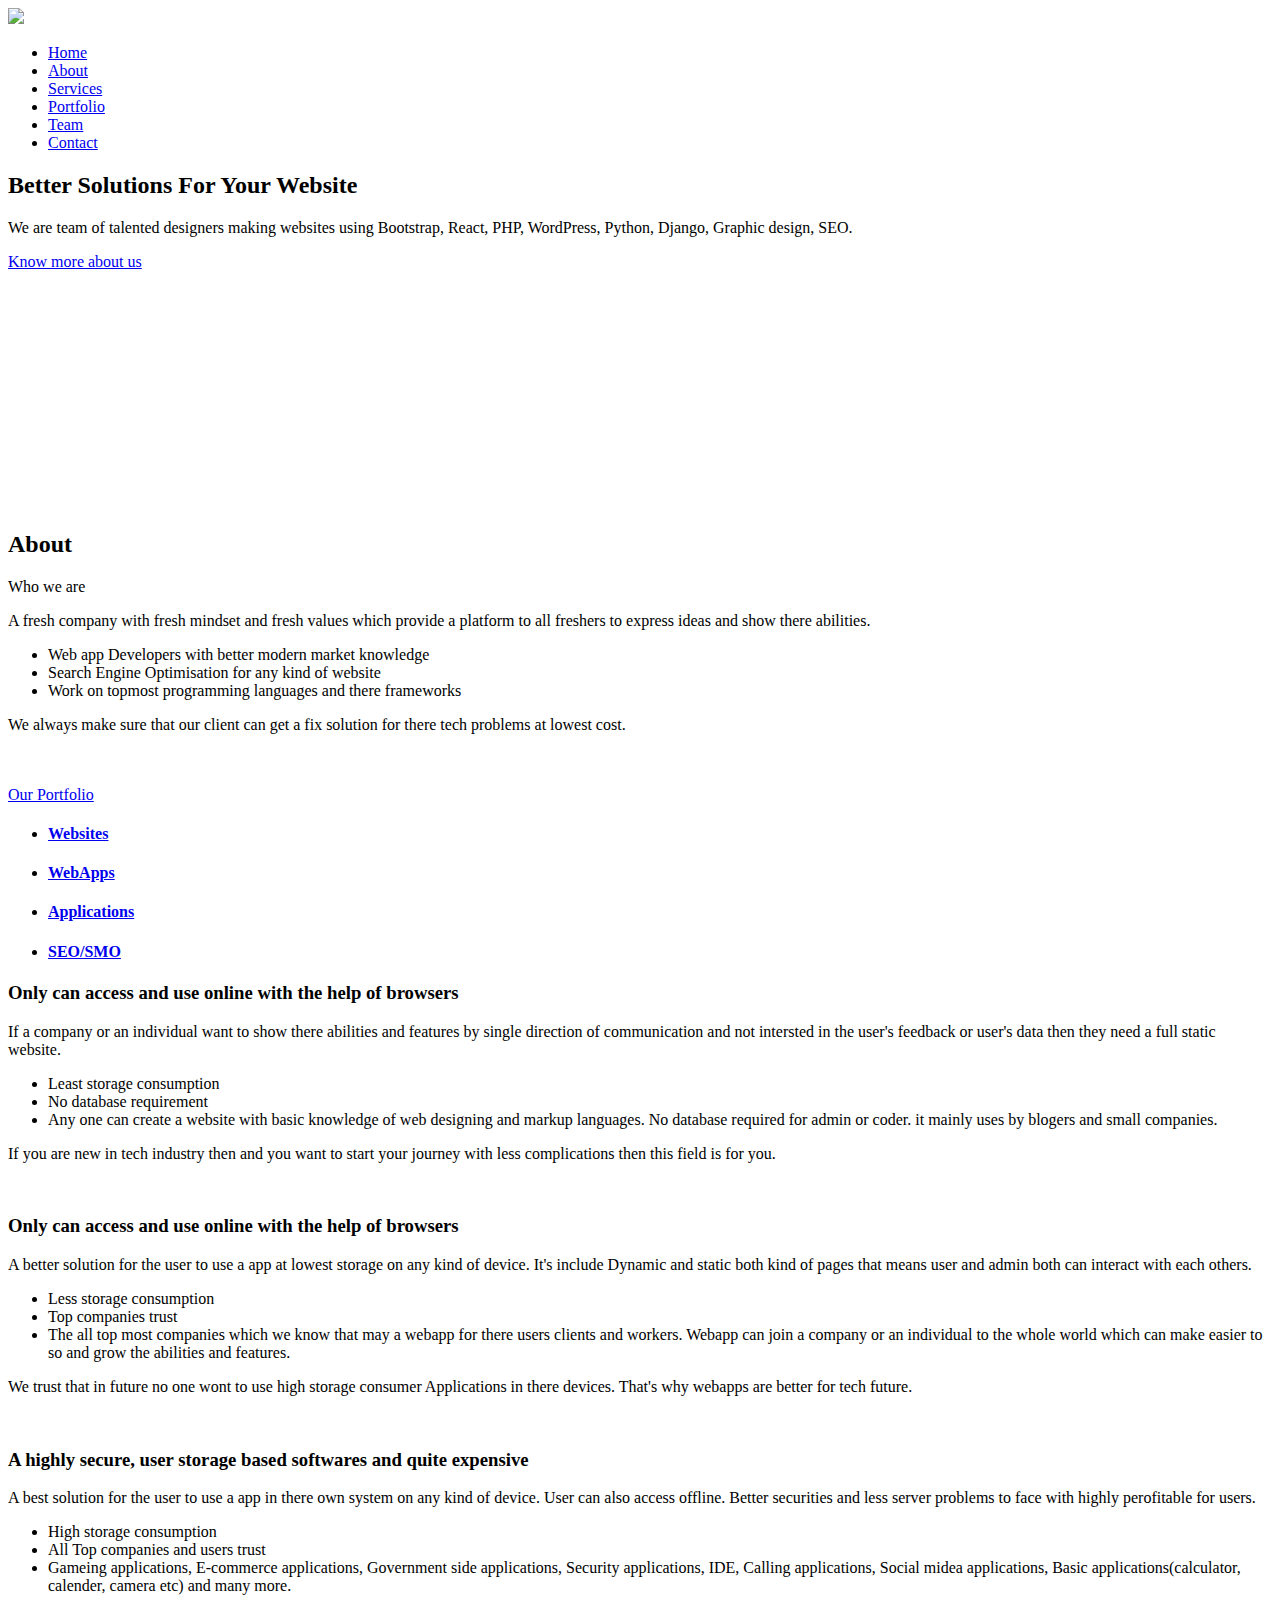
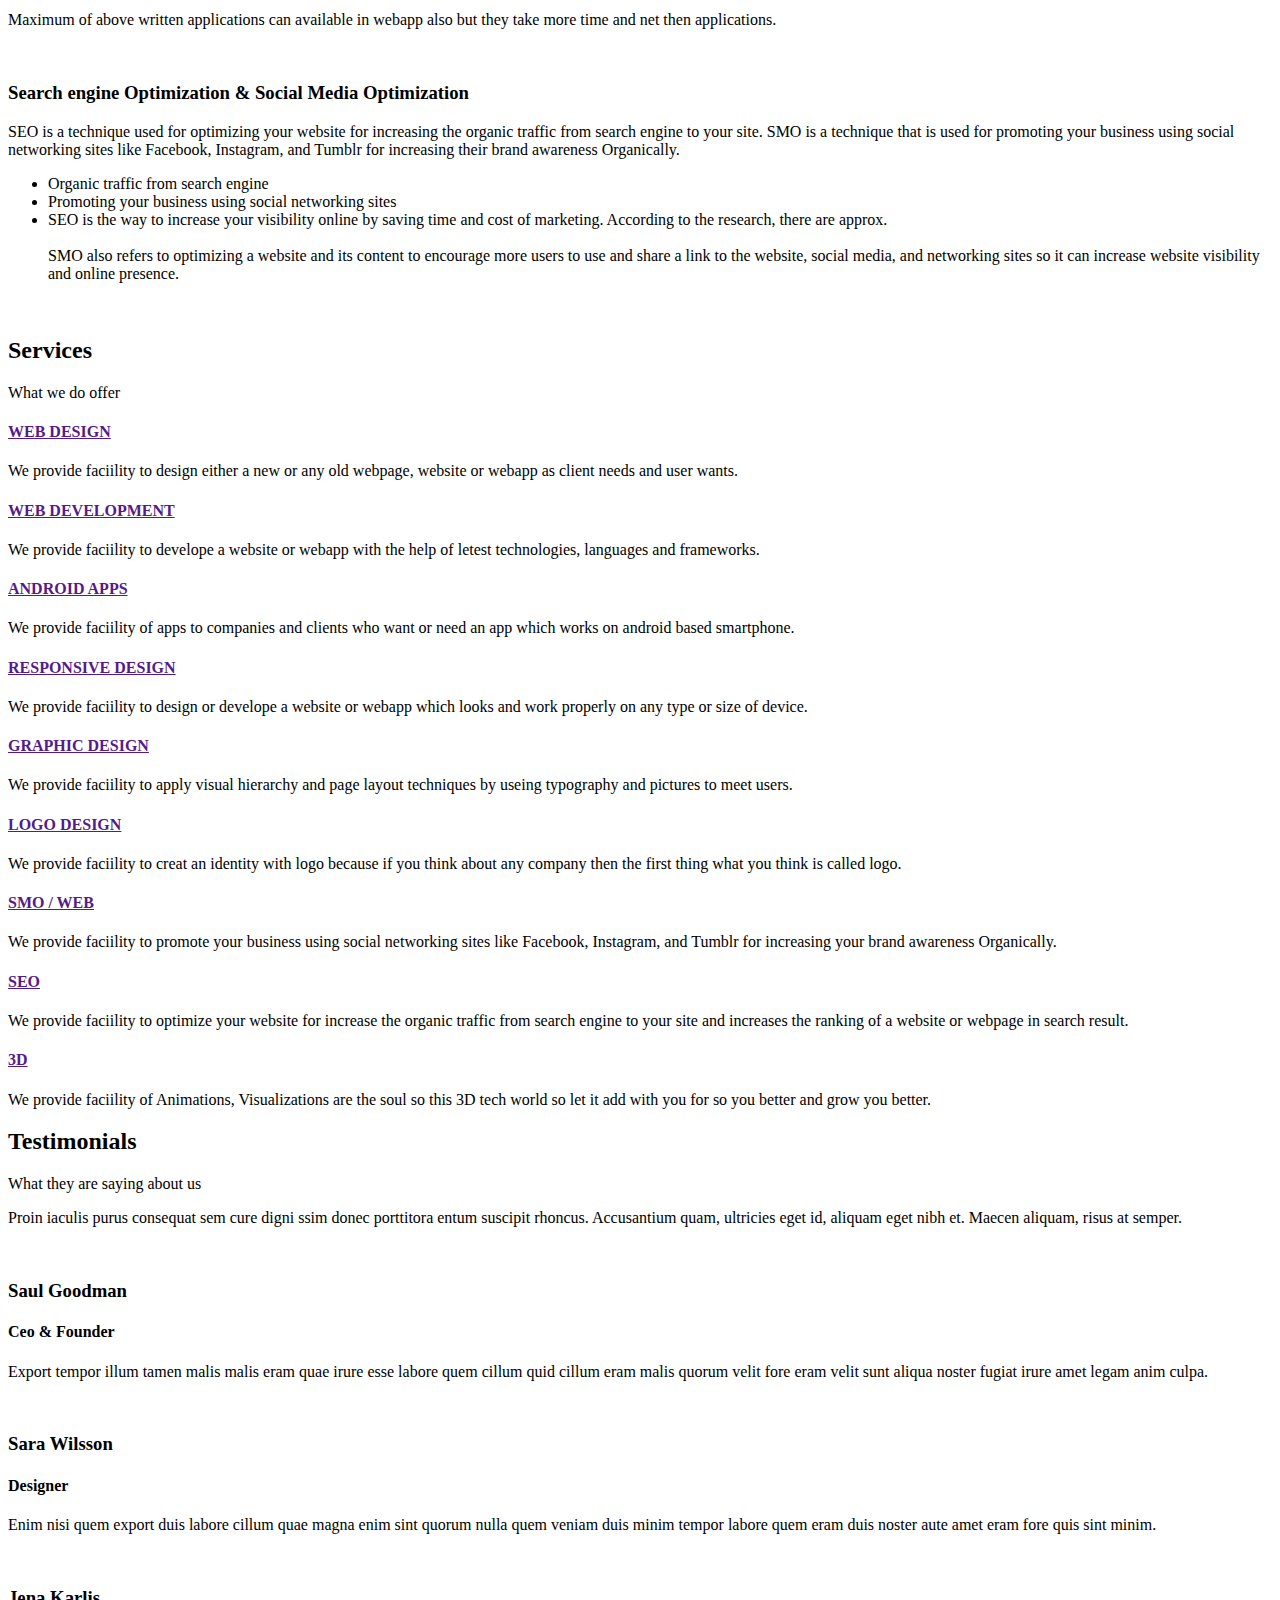
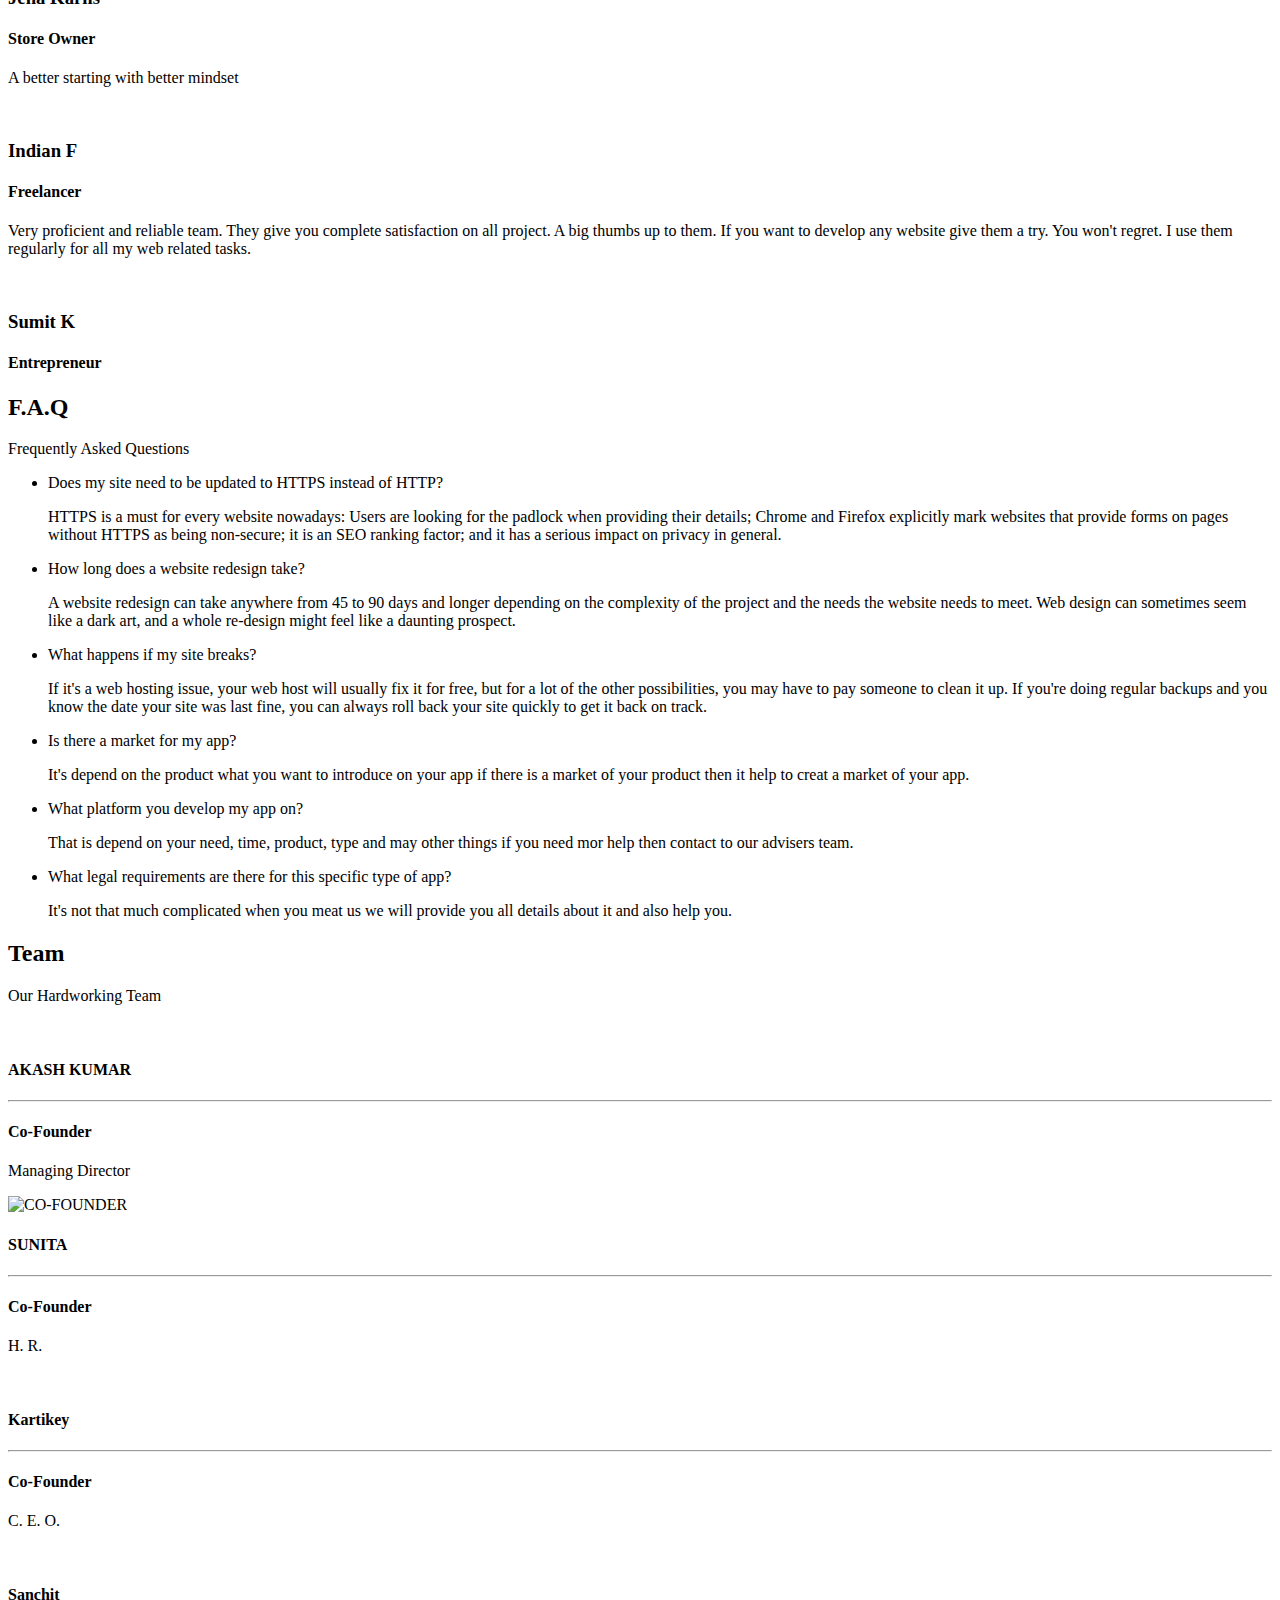
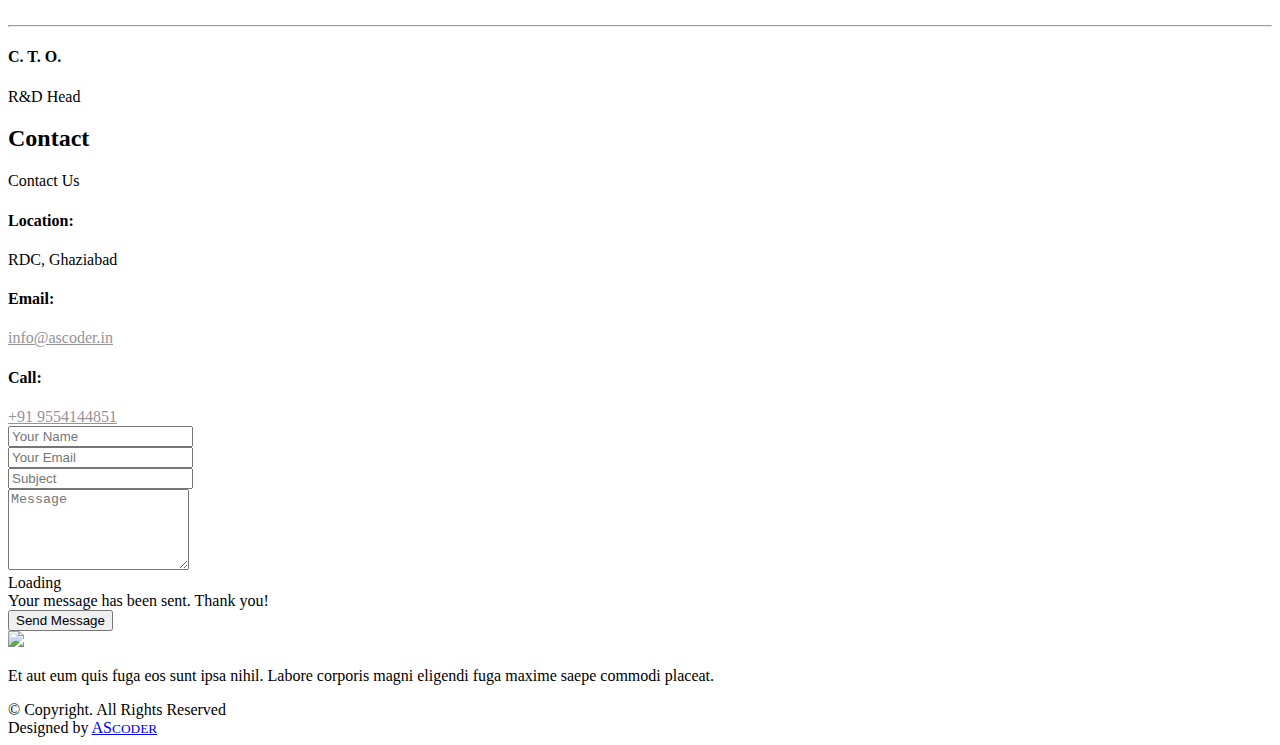
==== index.html @ 2a83e4aa "check" ====
<!DOCTYPE html>
<html lang="en">

<head>
  <meta charset="utf-8">
  <meta content="width=device-width, initial-scale=1.0" name="viewport">
  <title>ASCODER || Your Tech Partner</title>
  <meta content="ASCODER || Your Tech Partner

  Our Aim to take India to Digital World's TechGaint.
  We provide Website, Webapps, Android Application, SEO, SMO, Responsive Design.
  " name="description">
  <meta content="" name="keywords">
  <!-- Favicons -->
  <link href="assets/img/favicon/favicon.ico" rel="icon">
  <link href="assets/img/favicon/apple-touch-icon.png" rel="apple-touch-icon">
  <!-- Google Fonts -->
  <link
    href="https://fonts.googleapis.com/css?family=Open+Sans:300,300i,400,400i,600,600i,700,700i|Raleway:300,300i,400,400i,500,500i,600,600i,700,700i|Poppins:300,300i,400,400i,500,500i,600,600i,700,700i"
    rel="stylesheet">
  <!-- Vendor CSS Files -->
  <link href="assets/vendor/animate.css/animate.min.css" rel="stylesheet">
  <link href="assets/vendor/aos/aos.css" rel="stylesheet">
  <link href="assets/vendor/bootstrap/css/bootstrap.min.css" rel="stylesheet">
  <link href="assets/vendor/bootstrap-icons/bootstrap-icons.css" rel="stylesheet">
  <link href="assets/vendor/boxicons/css/boxicons.min.css" rel="stylesheet">
  <link href="assets/vendor/glightbox/css/glightbox.min.css" rel="stylesheet">
  <link href="assets/vendor/remixicon/remixicon.css" rel="stylesheet">
  <link href="assets/vendor/swiper/swiper-bundle.min.css" rel="stylesheet">
  <!-- CSS File -->
  <link href="assets/css/style.css" rel="stylesheet">
  <LINK href="assets/img/LOGO CDR-02.png" rel="icon"></LINK>
</head>

<body>
  <!-- ======= Header ======= -->
  <header id="header" class="fixed-top d-flex align-items-center  header-transparent ">
    <div class="container d-flex align-items-center justify-content-between">
      <div class="logo">
        <img src="assets/img/logo.png" style="height: 43px;">
      </div>
      <nav id="navbar" class="navbar">
        <ul>
          <li><a class="nav-link scrollto active" href="#hero">Home</a></li>
          <li><a class="nav-link scrollto" href="about.html">About</a></li>
          <li><a class="nav-link scrollto" href="#services">Services</a></li>
          <li><a class="nav-link scrollto " href="portfolio.html">Portfolio</a></li>
          <!-- <li><a class="nav-link scrollto" href="#pricing">Pricing</a></li> -->
          <li><a class="nav-link scrollto" href="#team">Team</a></li>
          <li><a class="nav-link scrollto" href="#contact">Contact</a></li>
        </ul>
        <i class="bi bi-list mobile-nav-toggle"></i>
      </nav><!-- .navbar -->
    </div>
  </header><!-- End Header -->
  <!-- ======= Hero Section ======= -->
  <section id="hero" class="d-flex flex-column justify-content-end align-items-center">
    <div id="heroCarousel" data-bs-interval="5000" class="container carousel carousel-fade" data-bs-ride="carousel">
      <!-- Slide 1 -->
      <div class="carousel-item active">
        <div class="carousel-container">
          <h2 class="animate__animated animate__fadeInDown">Better Solutions For Your Website</h2>
          <p class="animate__animated fanimate__adeInUp tc">We are team of talented designers making websites using
            Bootstrap, React, PHP, WordPress, Python, Django, Graphic design, SEO.</p>
          <a href="about.html" class="btn-get-started animate__animated animate__fadeInUp scrollto">Know more about us</a>
        </div>
      </div>
      <!-- Slide 2 -->
      <!-- <div class="carousel-item">
        <div class="carousel-container">
          <h2 class="animate__animated animate__fadeInDown">Lorem Ipsum Dolor</h2>
          <p class="animate__animated animate__fadeInUp">Ut velit est quam dolor ad a aliquid qui aliquid. Sequi ea ut
            et est quaerat sequi nihil ut aliquam. Occaecati alias dolorem mollitia ut. Similique ea voluptatem. Esse
            doloremque accusamus repellendus deleniti vel. Minus et tempore modi architecto.</p>
          <a href="#about" class="btn-get-started animate__animated animate__fadeInUp scrollto">Read More</a>
        </div>
      </div> -->
      <!-- Slide 3 -->
      <!-- <div class="carousel-item">
        <div class="carousel-container">
          <h2 class="animate__animated animate__fadeInDown">Sequi ea ut et est quaerat</h2>
          <p class="animate__animated animate__fadeInUp">Ut velit est quam dolor ad a aliquid qui aliquid. Sequi ea ut
            et est quaerat sequi nihil ut aliquam. Occaecati alias dolorem mollitia ut. Similique ea voluptatem. Esse
            doloremque accusamus repellendus deleniti vel. Minus et tempore modi architecto.</p>
          <a href="#about" class="btn-get-started animate__animated animate__fadeInUp scrollto">Read More</a>
        </div>
      </div> -->
      <!-- <a class="carousel-control-prev" href="#heroCarousel" role="button" data-bs-slide="prev">
        <span class="carousel-control-prev-icon bx bx-chevron-left" aria-hidden="true"></span>
      </a>
      <a class="carousel-control-next" href="#heroCarousel" role="button" data-bs-slide="next">
        <span class="carousel-control-next-icon bx bx-chevron-right" aria-hidden="true"></span>
      </a> -->
    </div>
    <svg class="hero-waves" xmlns="http://www.w3.org/2000/svg" xmlns:xlink="http://www.w3.org/1999/xlink"
      viewBox="0 24 150 28 " preserveAspectRatio="none">
      <defs>
        <path id="wave-path" d="M-160 44c30 0 58-18 88-18s 58 18 88 18 58-18 88-18 58 18 88 18 v44h-352z">
      </defs>
      <g class="wave1">
        <use xlink:href="#wave-path" x="50" y="3" fill="rgba(255,255,255, .1)">
      </g>
      <g class="wave2">
        <use xlink:href="#wave-path" x="50" y="0" fill="rgba(255,255,255, .2)">
      </g>
      <g class="wave3">
        <use xlink:href="#wave-path" x="50" y="9" fill="#fff">
      </g>
    </svg>
  </section><!-- End Hero -->
  <main id="main">
    <!-- ======= About Section ======= -->
    <section id="about" class="about">
      <div class="container">
        <div class="section-title" data-aos="zoom-out">
          <h2>About</h2>
          <p>Who we are</p>
        </div>
        <div class="row content" data-aos="fade-up">
          <div class="col-lg-12">
            <p>
              A fresh company with fresh mindset and fresh values which provide a platform to all freshers to express ideas and show there abilities.
            </p>
            <ul>
              <li><i class="ri-check-double-line"></i> Web app Developers with better modern market knowledge</li>
              <li><i class="ri-check-double-line"></i> Search Engine Optimisation for any kind of website</li>
              <li><i class="ri-check-double-line"></i> Work on topmost programming languages and there frameworks</li>
            </ul>
          </div>
          <div class="col-lg-6 pt-4 pt-lg-0">
            <p>We always make sure that our client can get a fix solution for there tech problems at lowest cost.
            </p><br><br>
            <a href="portfolio.html" class="btn-learn-more" style="border-radius: 50px;">Our Portfolio</a>
          </div>
        </div>
      </div>
    </section><!-- End About Section -->
    <!-- ======= Features Section ======= -->
    <section id="features" class="features">
      <div class="container">
        <ul class="nav nav-tabs row d-flex">
          <li class="nav-item col-3" data-aos="zoom-in">
            <a class="nav-link active show" data-bs-toggle="tab" href="#tab-1" style="border-radius: 50px;">
              <i class="bi bi-globe2"></i>
              <h4 class="d-none d-lg-block">Websites</h4>
            </a>
          </li>
          <li class="nav-item col-3" data-aos="zoom-in" data-aos-delay="100">
            <a class="nav-link" data-bs-toggle="tab" href="#tab-2" style="border-radius: 50px;">
              <i class="ri-body-scan-line"></i>
              <h4 class="d-none d-lg-block">WebApps</h4>
            </a>
          </li>
          <li class="nav-item col-3" data-aos="zoom-in" data-aos-delay="200">
            <a class="nav-link" data-bs-toggle="tab" href="#tab-3" style="border-radius: 50px;">
              <i class="bi bi-android2"></i>
              <h4 class="d-none d-lg-block">Applications</h4>
            </a>
          </li>
          <li class="nav-item col-3" data-aos="zoom-in" data-aos-delay="300">
            <a class="nav-link" data-bs-toggle="tab" href="#tab-4" style="border-radius: 50px;">
              <i class="bi bi-arrow-90deg-up"></i>
              <h4 class="d-none d-lg-block">SEO/SMO</h4>
            </a>
          </li>
        </ul>
        <div class="tab-content" data-aos="fade-up">
          <div class="tab-pane active show" id="tab-1">
            <div class="row">
              <div class="col-lg-6 order-2 order-lg-1 mt-3 mt-lg-0">
                <h3>Only can access and use online with the help of browsers</h3>
                <p class="fst-italic">
                  If a company or an individual want to show there abilities and features by single direction of
                  communication and not intersted in the user's feedback or user's data then they need a full static
                  website.
                </p>
                <ul>
                  <li><i class="ri-check-double-line"></i> Least storage consumption</li>
                  <li><i class="ri-check-double-line"></i> No database requirement</li>
                  <li><i class="ri-check-double-line"></i> Any one can create a website with basic knowledge of web
                    designing and markup languages. No database required for admin or coder. it mainly uses by blogers
                    and small companies.</li>
                </ul>
                <p>
                  If you are new in tech industry then and you want to start your journey with less complications then
                  this field is for you.
                </p>
              </div>
              <div class="col-lg-6 order-1 order-lg-2 text-center">
                <img src="assets/img/features-4.png" alt="" class="img-fluid hi">
              </div>
            </div>
          </div>
          <div class="tab-pane" id="tab-2">
            <div class="row">
              <div class="col-lg-6 order-2 order-lg-1 mt-3 mt-lg-0">
                <h3>Only can access and use online with the help of browsers</h3>
                <p class="fst-italic">
                  A better solution for the user to use a app at lowest storage on any kind of device. It's include
                  Dynamic and static both kind of pages that means user and admin both can interact with each others.
                </p>
                <ul>
                  <li><i class="ri-check-double-line"></i> Less storage consumption</li>
                  <li><i class="ri-check-double-line"></i> Top companies trust</li>
                  <li><i class="ri-check-double-line"></i> The all top most companies which we know that may a webapp
                    for there users clients and workers. Webapp can join a company or an individual to the whole world
                    which can make easier to so and grow the abilities and features.</li>
                </ul>
                <p>
                  We trust that in future no one wont to use high storage consumer Applications in there devices.
                  That's why webapps are better for tech future.
                </p>
              </div>
              <div class="col-lg-6 order-1 order-lg-2 text-center">
                <img src="assets/img/features-1.png" alt="" class="img-fluid hi">
              </div>
            </div>
          </div>
          <div class="tab-pane" id="tab-3">
            <div class="row">
              <div class="col-lg-6 order-2 order-lg-1 mt-3 mt-lg-0">
                <h3>A highly secure, user storage based softwares and quite expensive</h3>
                <p class="fst-italic">
                  A best solution for the user to use a app in there own system on any kind of device. User can also
                  access offline. Better securities and less server problems to face with highly perofitable for users.
                </p>
                <ul>
                  <li><i class="ri-check-double-line"></i> High storage consumption</li>
                  <li><i class="ri-check-double-line"></i> All Top companies and users trust</li>
                  <li><i class="ri-check-double-line"></i> Gameing applications, E-commerce applications, Government
                    side applications, Security applications, IDE, Calling applications, Social midea applications,
                    Basic applications(calculator, calender, camera etc) and many more.</li>
                </ul>
                <p>
                  Maximum of above written applications can available in webapp also but they take more time and net
                  then applications.
                </p>
              </div>
              <div class="col-lg-6 order-1 order-lg-2 text-center">
                <img src="assets/img/features-2.png" alt="" class="img-fluid hi">
              </div>
            </div>
          </div>
          <div class="tab-pane" id="tab-4">
            <div class="row">
              <div class="col-lg-6 order-2 order-lg-1 mt-3 mt-lg-0">
                <h3>Search engine Optimization & Social Media Optimization</h3>
                <p class="fst-italic">
                  SEO is a technique used for optimizing your website for increasing the organic traffic from search
                  engine to your site. SMO is a technique that is used for promoting your business using social
                  networking sites like Facebook, Instagram, and Tumblr for increasing their brand awareness
                  Organically.
                </p>
                <ul>
                  <li><i class="ri-check-double-line"></i> Organic traffic from search engine</li>
                  <li><i class="ri-check-double-line"></i> Promoting your business using social networking sites</li>
                  <li><i class="ri-check-double-line"></i> SEO is the way to increase your visibility online by saving
                    time and cost of marketing. According to the research, there are approx. <br><br>
                    SMO also refers to optimizing a website and its content to encourage more users to use and share a
                    link to the website, social media, and networking sites so it can increase website visibility and
                    online presence.</li>
                </ul>
                <p>
                </p>
              </div>
              <div class="col-lg-6 order-1 order-lg-2 text-center">
                <img src="assets/img/features-4.png" alt="" class="img-fluid hi">
              </div>
            </div>
          </div>
        </div>
      </div>
    </section><!-- End Features Section -->
    <!-- ======= Cta Section ======= -->
    <!-- <section id="cta" class="cta">
      <div class="container">
        <div class="row" data-aos="zoom-out">
          <div class="col-lg-9 text-center text-lg-start">
            <h3>Call To Action</h3>
            <p> Duis aute irure dolor in reprehenderit in voluptate velit esse cillum dolore eu fugiat nulla pariatur.
              Excepteur sint occaecat cupidatat non proident, sunt in culpa qui officia deserunt mollit anim id est
              laborum.</p>
          </div>
          <div class="col-lg-3 cta-btn-container text-center">
            <a class="cta-btn align-middle" href="#">Call To Action</a>
          </div>
        </div>
      </div>
    </section> -->
    <!-- End Cta Section -->
    <!-- ======= Services Section ======= -->
    <section id="services" class="services">
      <div class="container">
        <div class="section-title" data-aos="zoom-out">
          <h2>Services</h2>
          <p>What we do offer</p>
        </div>
        <div class="row">
          <div class="col-lg-4 col-md-6">
            <div class="icon-box" data-aos="zoom-in-left">
              <div class="icon ms-4"><i class="bi bi-code-slash" style="color: #3fb9eb;"></i></div>
              <h4 class="title ms-5"><a href="">WEB DESIGN</a></h4>
              <p class="description ms-5">We provide faciility to design either a new or any old webpage, website or
                webapp as client needs and user wants.</p>
            </div>
          </div>
          <div class="col-lg-4 col-md-6 mt-5 mt-md-0">
            <div class="icon-box" data-aos="zoom-in-left" data-aos-delay="100">
              <div class="icon ms-4"><i class="bi bi-cloud-download" style="color: #fc8129;"></i></div>
              <h4 class="title ms-5"><a href="">WEB DEVELOPMENT</a></h4>
              <p class="description ms-5">We provide faciility to develope a website or webapp with the help of letest technologies, languages and frameworks.</p>
            </div>
          </div>
          <div class="col-lg-4 col-md-6 mt-5 mt-lg-0 ">
            <div class="icon-box" data-aos="zoom-in-left" data-aos-delay="200">
              <div class="icon ms-4"><i class="bi bi-google-play" style="color: #3fb9eb;"></i></div>
              <h4 class="title ms-5"><a href="">ANDROID APPS</a></h4>
              <p class="description ms-5">We provide faciility of apps to companies and clients who want or need an app which works on android based smartphone.</p>
            </div>
          </div>
          <div class="col-lg-4 col-md-6 mt-5">
            <div class="icon-box" data-aos="zoom-in-left" data-aos-delay="300">
              <div class="icon ms-4"><i class="bi bi-layout-sidebar-inset" style="color: #fc8129;"></i></div>
              <h4 class="title ms-5"><a href="">RESPONSIVE DESIGN</a></h4>
              <p class="description ms-5">We provide faciility to design or develope a website or webapp which looks and
                work properly on any type or size of device.</p>
            </div>
          </div>
          <div class="col-lg-4 col-md-6 mt-5">
            <div class="icon-box" data-aos="zoom-in-left" data-aos-delay="400">
              <div class="icon ms-4"><i class="bi bi-gpu-card" style="color:#3fb9eb;"></i></div>
              <h4 class="title ms-5"><a href="">GRAPHIC DESIGN</a></h4>
              <p class="description ms-5">We provide faciility to apply visual hierarchy and page layout techniques by
                useing typography and pictures to meet users.</p>
            </div>
          </div>
          <div class="col-lg-4 col-md-6 mt-5">
            <div class="icon-box" data-aos="zoom-in-left" data-aos-delay="500">
              <div class="icon ms-4"><i class="bi bi-reddit" style="color: #fc8129;"></i></div>
              <h4 class="title ms-5"><a href="">LOGO DESIGN</a></h4>
              <p class="description ms-5">We provide faciility to creat an identity with logo because if you think about any company then the first thing what you think is called logo.</p>
            </div>
          </div>
          <div class="col-lg-4 col-md-6 mt-5">
            <div class="icon-box" data-aos="zoom-in-left" data-aos-delay="600">
              <div class="icon ms-4"><i class="bi bi-camera-reels" style="color: #3fb9eb;"></i></div>
              <h4 class="title ms-5"><a href="">SMO / WEB</a></h4>
              <p class="description ms-5">We provide faciility to promote your business using social networking sites
                like Facebook, Instagram, and Tumblr for increasing your brand awareness Organically.</p>
            </div>
          </div>
          <div class="col-lg-4 col-md-6 mt-5">
            <div class="icon-box" data-aos="zoom-in-left" data-aos-delay="700">
              <div class="icon ms-4"><i class="bi bi-broadcast" style="color: #fc8129;"></i></div>
              <h4 class="title ms-5"><a href="">SEO</a></h4>
              <p class="description ms-5">We provide faciility to optimize your website for increase the organic traffic
                from search engine to your site and increases the ranking of a website or webpage in search result.</p>
            </div>
          </div>
          <div class="col-lg-4 col-md-6 mt-5">
            <div class="icon-box" data-aos="zoom-in-left" data-aos-delay="800">
              <div class="icon ms-4"><i class="bi bi-layers-half" style="color: #3fb9eb;"></i></div>
              <h4 class="title ms-5"><a href="">3D</a></h4>
              <p class="description ms-5">We provide faciility of Animations, Visualizations are the soul so this 3D tech world so let it add with you for so you better and grow you better.</p>
            </div>
          </div>
        </div>
      </div>
    </section><!-- End Services Section -->
    <!-- ======= Testimonials Section ======= -->
    <section id="testimonials" class="testimonials">
      <div class="container">
        <div class="section-title" data-aos="zoom-out">
          <h2>Testimonials</h2>
          <p>What they are saying about us</p>
        </div>
        <div class="testimonials-slider swiper" data-aos="fade-up" data-aos-delay="100">
          <div class="swiper-wrapper">
            <div class="swiper-slide">
              <div class="testimonial-item">
                <p>
                  <i class="bx bxs-quote-alt-left quote-icon-left"></i>
                  Proin iaculis purus consequat sem cure digni ssim donec porttitora entum suscipit rhoncus. Accusantium
                  quam, ultricies eget id, aliquam eget nibh et. Maecen aliquam, risus at semper.
                  <i class="bx bxs-quote-alt-right quote-icon-right"></i>
                </p>
                <img src="assets/img/testimonials/testimonials-1.jpg" class="testimonial-img" alt="">
                <h3>Saul Goodman</h3>
                <h4>Ceo &amp; Founder</h4>
              </div>
            </div><!-- End testimonial item -->
            <div class="swiper-slide">
              <div class="testimonial-item">
                <p>
                  <i class="bx bxs-quote-alt-left quote-icon-left"></i>
                  Export tempor illum tamen malis malis eram quae irure esse labore quem cillum quid cillum eram malis
                  quorum velit fore eram velit sunt aliqua noster fugiat irure amet legam anim culpa.
                  <i class="bx bxs-quote-alt-right quote-icon-right"></i>
                </p>
                <img src="assets/img/testimonials/testimonials-2.jpg" class="testimonial-img" alt="">
                <h3>Sara Wilsson</h3>
                <h4>Designer</h4>
              </div>
            </div><!-- End testimonial item -->
            <div class="swiper-slide">
              <div class="testimonial-item">
                <p>
                  <i class="bx bxs-quote-alt-left quote-icon-left"></i>
                  Enim nisi quem export duis labore cillum quae magna enim sint quorum nulla quem veniam duis minim
                  tempor labore quem eram duis noster aute amet eram fore quis sint minim.
                  <i class="bx bxs-quote-alt-right quote-icon-right"></i>
                </p>
                <img src="assets/img/testimonials/testimonials-3.jpg" class="testimonial-img" alt="">
                <h3>Jena Karlis</h3>
                <h4>Store Owner</h4>
              </div>
            </div><!-- End testimonial item -->
            <div class="swiper-slide">
              <div class="testimonial-item">
                <p>
                  <i class="bx bxs-quote-alt-left quote-icon-left"></i>A better starting with better mindset
                  <i class="bx bxs-quote-alt-right quote-icon-right"></i>
                </p>
                <img src="assets/img/testimonials/testimonials-4.jpg" class="testimonial-img" alt="">
                <h3>Indian F</h3>
                <h4>Freelancer</h4>
              </div>
            </div><!-- End testimonial item -->
            <div class="swiper-slide">
              <div class="testimonial-item">
                <p>
                  <i class="bx bxs-quote-alt-left quote-icon-left"></i>Very proficient and reliable team. They give you
                  complete satisfaction on all project. A big thumbs up to them. If you want to develop any website give
                  them a try. You won't regret. I use them regularly for all my web related tasks.
                  <i class="bx bxs-quote-alt-right quote-icon-right"></i>
                </p>
                <img src="assets/img/testimonials/testimonials-5.jpg" class="testimonial-img" alt="">
                <h3>Sumit K</h3>
                <h4>Entrepreneur</h4>
              </div>
            </div><!-- End testimonial item -->
          </div>
          <div class="swiper-pagination"></div>
        </div>
      </div>
    </section><!-- End Testimonials Section -->
    <!-- ======= Pricing Section ======= -->
    <!-- <section id="pricing" class="pricing">
      <div class="container">
        <div class="section-title" data-aos="zoom-out">
          <h2>Pricing</h2>
          <p>Our Competing Prices</p>
        </div>
        <div class="row">
          <div class="col-lg-3 col-md-6">
            <div class="box" data-aos="zoom-in">
              <h3>Free</h3>
              <h4><sup>$</sup>0<span> / month</span></h4>
              <ul>
                <li>Aida dere</li>
                <li>Nec feugiat nisl</li>
                <li>Nulla at volutpat dola</li>
                <li class="na">Pharetra massa</li>
                <li class="na">Massa ultricies mi</li>
              </ul>
              <div class="btn-wrap">
                <a href="#" class="btn-buy">Buy Now</a>
              </div>
            </div>
          </div>
          <div class="col-lg-3 col-md-6 mt-4 mt-md-0">
            <div class="box featured" data-aos="zoom-in" data-aos-delay="100">
              <h3>Business</h3>
              <h4><sup>$</sup>19<span> / month</span></h4>
              <ul>
                <li>Aida dere</li>
                <li>Nec feugiat nisl</li>
                <li>Nulla at volutpat dola</li>
                <li>Pharetra massa</li>
                <li class="na">Massa ultricies mi</li>
              </ul>
              <div class="btn-wrap">
                <a href="#" class="btn-buy">Buy Now</a>
              </div>
            </div>
          </div>
          <div class="col-lg-3 col-md-6 mt-4 mt-lg-0">
            <div class="box" data-aos="zoom-in" data-aos-delay="200">
              <h3>Developer</h3>
              <h4><sup>$</sup>29<span> / month</span></h4>
              <ul>
                <li>Aida dere</li>
                <li>Nec feugiat nisl</li>
                <li>Nulla at volutpat dola</li>
                <li>Pharetra massa</li>
                <li>Massa ultricies mi</li>
              </ul>
              <div class="btn-wrap">
                <a href="#" class="btn-buy">Buy Now</a>
              </div>
            </div>
          </div>
          <div class="col-lg-3 col-md-6 mt-4 mt-lg-0">
            <div class="box" data-aos="zoom-in" data-aos-delay="300">
              <span class="advanced">Advanced</span>
              <h3>Ultimate</h3>
              <h4><sup>$</sup>49<span> / month</span></h4>
              <ul>
                <li>Aida dere</li>
                <li>Nec feugiat nisl</li>
                <li>Nulla at volutpat dola</li>
                <li>Pharetra massa</li>
                <li>Massa ultricies mi</li>
              </ul>
              <div class="btn-wrap">
                <a href="#" class="btn-buy">Buy Now</a>
              </div>
            </div>
          </div>
        </div>
      </div>
    </section> -->
    <!-- End Pricing Section -->
    <!-- ======= F.A.Q Section ======= -->
    <section id="faq" class="faq">
      <div class="container">
        <div class="section-title" data-aos="zoom-out">
          <h2>F.A.Q</h2>
          <p>Frequently Asked Questions</p>
        </div>
        <ul class="faq-list">
          <li>
            <div data-bs-toggle="collapse" class="collapsed question" href="#faq1">Does my site need to be updated to
              HTTPS instead of HTTP? <i class="bi bi-chevron-down icon-show"></i><i
                class="bi bi-chevron-up icon-close"></i></div>
            <div id="faq1" class="collapse" data-bs-parent=".faq-list">
              <p>
                HTTPS is a must for every website nowadays: Users are looking for the padlock when providing their
                details; Chrome and Firefox explicitly mark websites that provide forms on pages without HTTPS as being
                non-secure; it is an SEO ranking factor; and it has a serious impact on privacy in general.
              </p>
            </div>
          </li>
          <li>
            <div data-bs-toggle="collapse" href="#faq2" class="collapsed question">How long does a website redesign
              take? <i class="bi bi-chevron-down icon-show"></i><i class="bi bi-chevron-up icon-close"></i></div>
            <div id="faq2" class="collapse" data-bs-parent=".faq-list">
              <p>
                A website redesign can take anywhere from 45 to 90 days and longer depending on the complexity of the
                project and the needs the website needs to meet. Web design can sometimes seem like a dark art, and a
                whole re-design might feel like a daunting prospect.
              </p>
            </div>
          </li>
          <li>
            <div data-bs-toggle="collapse" href="#faq3" class="collapsed question">What happens if my site breaks? <i
                class="bi bi-chevron-down icon-show"></i><i class="bi bi-chevron-up icon-close"></i></div>
            <div id="faq3" class="collapse" data-bs-parent=".faq-list">
              <p>
                If it's a web hosting issue, your web host will usually fix it for free, but for a lot of the other
                possibilities, you may have to pay someone to clean it up. If you're doing regular backups and you know
                the date your site was last fine, you can always roll back your site quickly to get it back on track.
              </p>
            </div>
          </li>
          <li>
            <div data-bs-toggle="collapse" href="#faq4" class="collapsed question">Is there a market for my app?<i
                class="bi bi-chevron-down icon-show"></i><i class="bi bi-chevron-up icon-close"></i></div>
            <div id="faq4" class="collapse" data-bs-parent=".faq-list">
              <p>
                It's depend on the product what you want to introduce on your app if there is a market of your product
                then it help to creat a market of your app.
              </p>
            </div>
          </li>
          <li>
            <div data-bs-toggle="collapse" href="#faq5" class="collapsed question">What platform you develop my app on?
              <i class="bi bi-chevron-down icon-show"></i><i class="bi bi-chevron-up icon-close"></i></div>
            <div id="faq5" class="collapse" data-bs-parent=".faq-list">
              <p>
                That is depend on your need, time, product, type and may other things if you need mor help then contact
                to our advisers team.
              </p>
            </div>
          </li>
          <li>
            <div data-bs-toggle="collapse" href="#faq6" class="collapsed question">What legal requirements are there for
              this specific type of app? <i class="bi bi-chevron-down icon-show"></i><i
                class="bi bi-chevron-up icon-close"></i></div>
            <div id="faq6" class="collapse" data-bs-parent=".faq-list">
              <p>
                It's not that much complicated when you meat us we will provide you all details about it and also help
                you.
              </p>
            </div>
          </li>
        </ul>
      </div>
    </section>
    <!-- End F.A.Q Section -->
    <!-- ======= Team Section ======= -->
    <section id="team" class="team">
      <div class="container">
        <div class="section-title" data-aos="zoom-out">
          <h2>Team</h2>
          <p>Our Hardworking Team</p>
        </div>
        <div class="row">
          <div class="col-lg-3 col-md-6 d-flex align-items-stretch hi">
            <div class="member" data-aos="fade-up">
              <div class="member-img">
                <img src="assets/img/team/team-1.jpg" class="img-fluid hi" alt="">
                <!-- <div class="social">
                  <a href=""><i class="bi bi-twitter"></i></a>
                  <a href=""><i class="bi bi-facebook"></i></a>
                  <a href=""><i class="bi bi-instagram"></i></a>
                  <a href=""><i class="bi bi-linkedin"></i></a>
                </div> -->
              </div>
              <div class="member-info">
                <h4>AKASH KUMAR</h4>
                <hr>
                <h4>Co-Founder</h4><p>Managing Director</p> 
              </div>
            </div>
          </div>
          <div class="col-lg-3 col-md-6 d-flex align-items-stretch hi">
            <div class="member" data-aos="fade-up" data-aos-delay="100">
              <div class="member-img">
                <img src="assets/img/team/team-2-.jpg" class="img-fluid hi" alt="CO-FOUNDER">
                <!-- <div class="social">
                  <a href=""><i class="bi bi-twitter"></i></a>
                  <a href=""><i class="bi bi-facebook"></i></a>
                  <a href=""><i class="bi bi-instagram"></i></a>
                  <a href=""><i class="bi bi-linkedin"></i></a>
                </div> -->
              </div>
              <div class="member-info">
                <h4>SUNITA</h4>
                <hr>
                <h4>Co-Founder</h4>
                <p>H. R.</p>
              </div>
            </div>
          </div>
          <div class="col-lg-3 col-md-6 d-flex align-items-stretch hi">
            <div class="member" data-aos="fade-up" data-aos-delay="200">
              <div class="member-img">
                <img src="assets/img/team/team13.jpeg" class="img-fluid hi" alt="">
                <!-- <div class="social">
                  <a href=""><i class="bi bi-twitter"></i></a>
                  <a href=""><i class="bi bi-facebook"></i></a>
                  <a href=""><i class="bi bi-instagram"></i></a>
                  <a href=""><i class="bi bi-linkedin"></i></a>
                </div> -->
              </div>
              <div class="member-info">
                <h4>Kartikey</h4>
                <hr>
                <h4>Co-Founder</h4><p>C. E. O.</p> 
                <!-- <h4>William Anderson</h4> -->
                <!-- <span>CTO</span> -->
              </div>
            </div>
          </div>
          <div class="col-lg-3 col-md-6 d-flex align-items-stretch hi">
            <div class="member" data-aos="fade-up" data-aos-delay="300">
              <div class="member-img">
                <img src="assets/img/team/team-3.jpg" class="img-fluid hi" alt="">
                <!-- <div class="social">
                  <a href=""><i class="bi bi-twitter"></i></a>
                  <a href=""><i class="bi bi-facebook"></i></a>
                  <a href=""><i class="bi bi-instagram"></i></a>
                  <a href=""><i class="bi bi-linkedin"></i></a>
                </div> -->
              </div>
              <div class="member-info">
                <h4>Sanchit</h4>
                <hr>
                <h4>C. T. O.</h4>
                <p>R&D Head </p>
              </div>
            </div>
          </div>
        </div>
      </div>
    </section><!-- End Team Section -->
    <!-- ======= Contact Section ======= -->
    <section id="contact" class="contact">
      <div class="container">
        <div class="section-title" data-aos="zoom-out">
          <h2>Contact</h2>
          <p>Contact Us</p>
        </div>
        <div class="row mt-5">
          <div class="col-lg-4" data-aos="fade-right">
            <div class="info">
              <div class="address">
                <i class="bi bi-geo-alt"></i>
                <h4>Location:</h4>
                <p>RDC, Ghaziabad</p>
              </div>
              <div class="email">
                <i class="bi bi-envelope"></i>
                <h4>Email:</h4>
                <a href="mailto:info@ascoder.in" class=" mb-2" style="color: #969297;">
                  info@ascoder.in</a>
                <!-- <p>info@ascoder.in</p> -->
              </div>
              <div class="phone">
                <i class="bi bi-phone"></i>
                <h4>Call:</h4>
                <a href="tel: +91 9554144851" class=" mb-2" style="color: #969297;">
                  +91 9554144851</a>
                <!-- <p>+91 9554144851</p> -->
              </div>
            </div>
          </div>
          <div class="col-lg-8 mt-5 mt-lg-0" data-aos="fade-left">
            <form action="forms/contact.php" method="post" role="form" class="php-email-form">
              <div class="row">
                <div class="col-md-6 form-group">
                  <input type="text" name="name" class="form-control" id="name" placeholder="Your Name" required>
                </div>
                <div class="col-md-6 form-group mt-3 mt-md-0">
                  <input type="email" class="form-control" name="email" id="email" placeholder="Your Email" required>
                </div>
              </div>
              <div class="form-group mt-3">
                <input type="text" class="form-control" name="subject" id="subject" placeholder="Subject" required>
              </div>
              <div class="form-group mt-3">
                <textarea class="form-control" name="message" rows="5" placeholder="Message" required></textarea>
              </div>
              <div class="my-3">
                <div class="loading">Loading</div>
                <div class="error-message"></div>
                <div class="sent-message">Your message has been sent. Thank you!</div>
              </div>
              <div class="text-center"><button type="submit">Send Message</button></div>
            </form>
          </div>
        </div>
      </div>
    </section><!-- End Contact Section -->
  </main><!-- End #main -->
  <!-- ======= Footer ======= -->
  <footer id="footer">
    <div class="container">
      <!-- <div class="logo"> -->
      <img src="assets/img/logo.png" style="width: 40%;">
      <!-- </div> -->
      <p class="mt-5 tc">Et aut eum quis fuga eos sunt ipsa nihil. Labore corporis magni eligendi fuga maxime saepe commodi
        placeat.</p>
      <div class="social-links">
        <a href="#" class="twitter"><i class="bx bxl-twitter"></i></a>
        <a href="#" class="facebook"><i class="bx bxl-facebook"></i></a>
        <a href="#" class="instagram"><i class="bx bxl-instagram"></i></a>
        <a href="#" class="google-plus"><i class="bx bxl-skype"></i></a>
        <a href="#" class="linkedin"><i class="bx bxl-linkedin"></i></a>
      </div>
      <div class="copyright">
        &copy; Copyright. All Rights Reserved
      </div>
      <div class="credits">
        Designed by <a href="https://ascoder.in" target="_blank">AS<small>CODER</small></a>
      </div>
    </div>
  </footer><!-- End Footer -->
  <a href="" class="back-to-top d-flex align-items-center justify-content-center"><i
      class="bi bi-arrow-up-short"></i></a>
  <!-- Vendor JS Files -->
  <script src="assets/vendor/aos/aos.js"></script>
  <script src="assets/vendor/bootstrap/js/bootstrap.bundle.min.js"></script>
  <script src="assets/vendor/glightbox/js/glightbox.min.js"></script>
  <script src="assets/vendor/isotope-layout/isotope.pkgd.min.js"></script>
  <script src="assets/vendor/swiper/swiper-bundle.min.js"></script>
  <script src="assets/vendor/php-email-form/validate.js"></script>
  <script src="assets/js/main.js"></script>
</body>

</html>
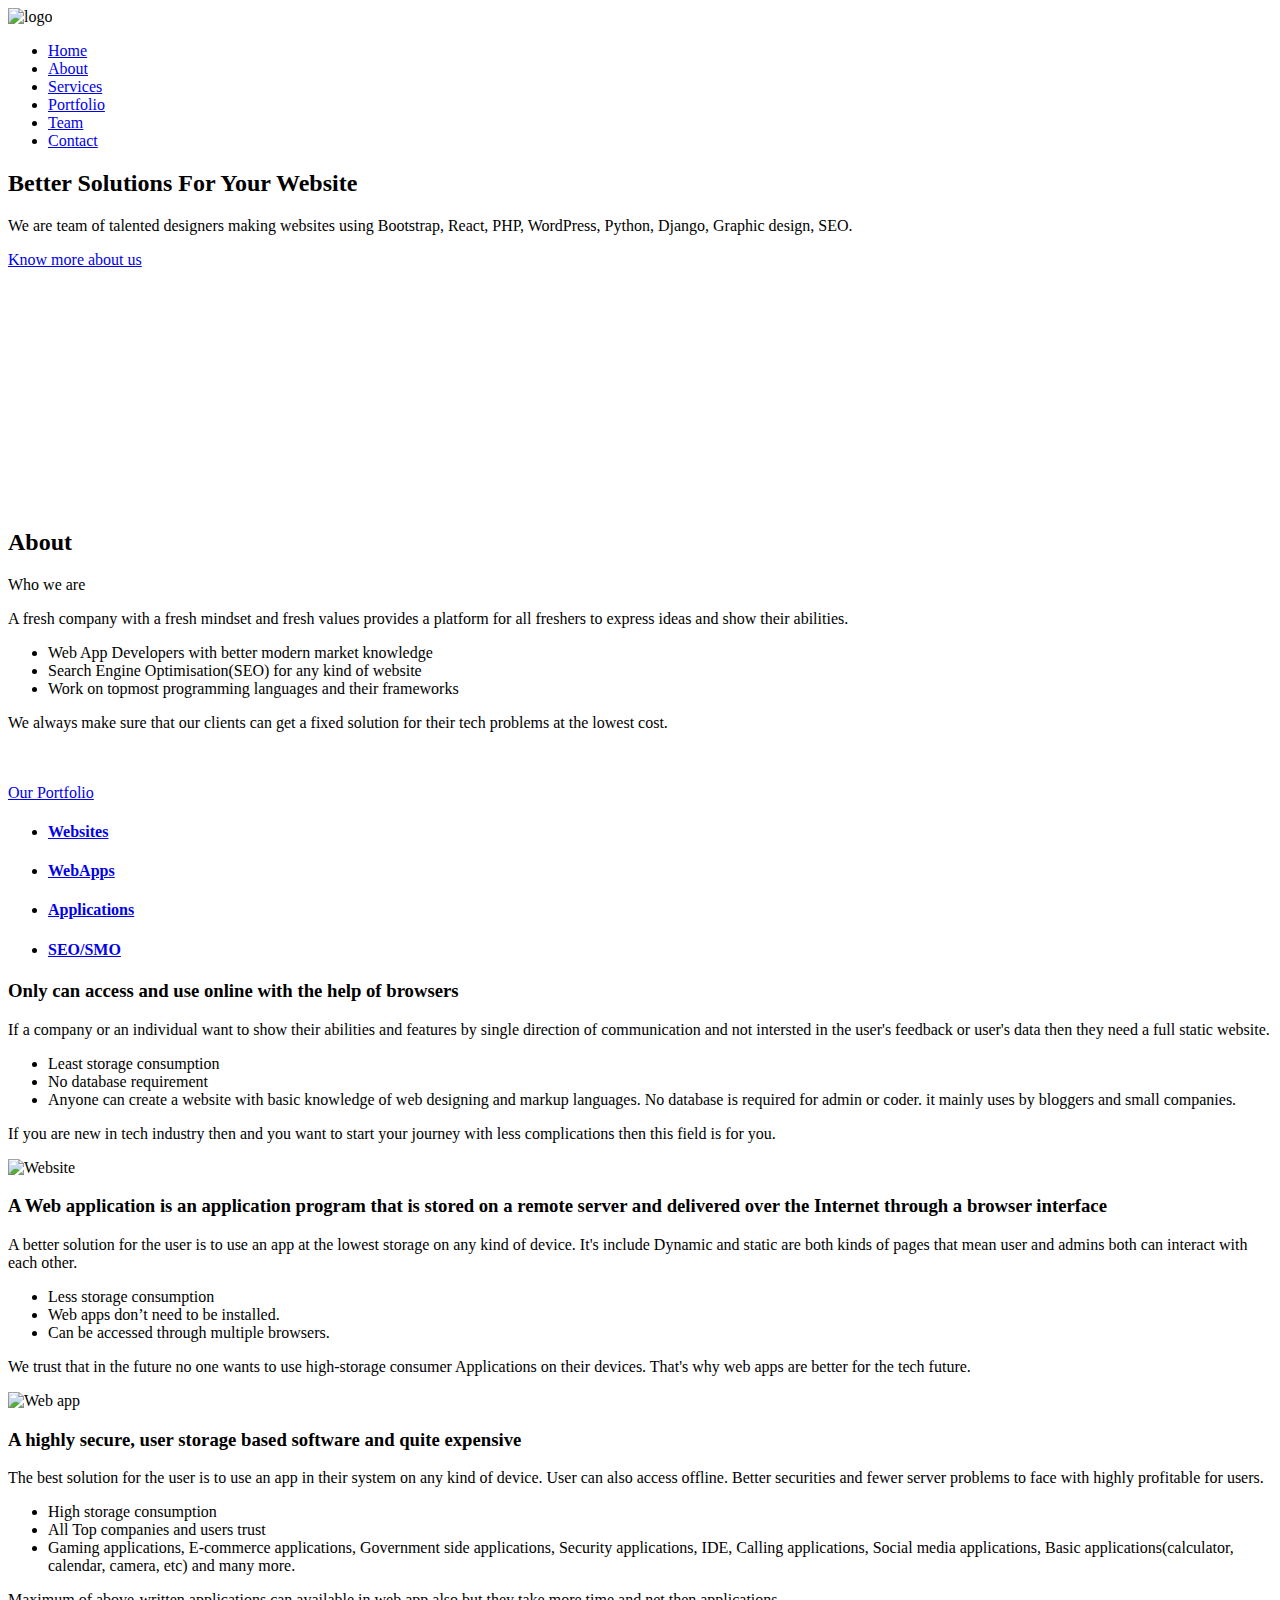
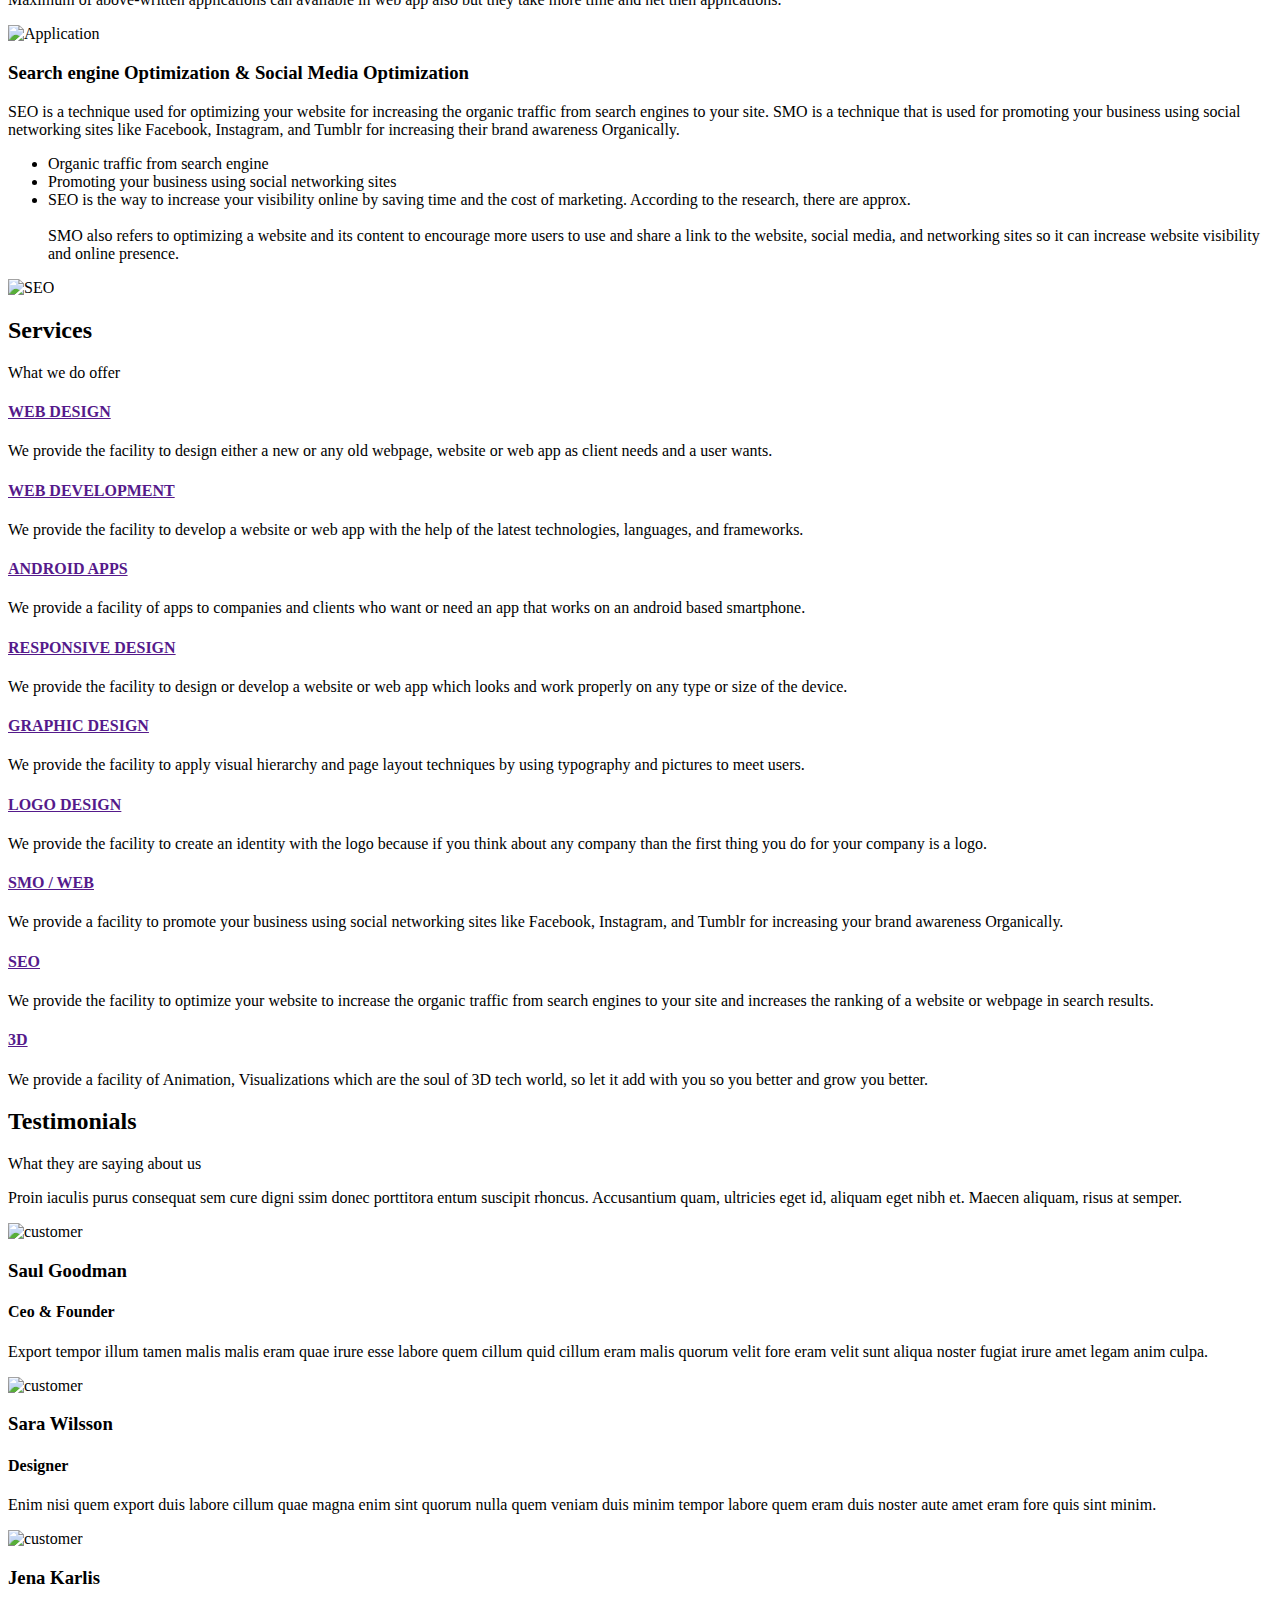
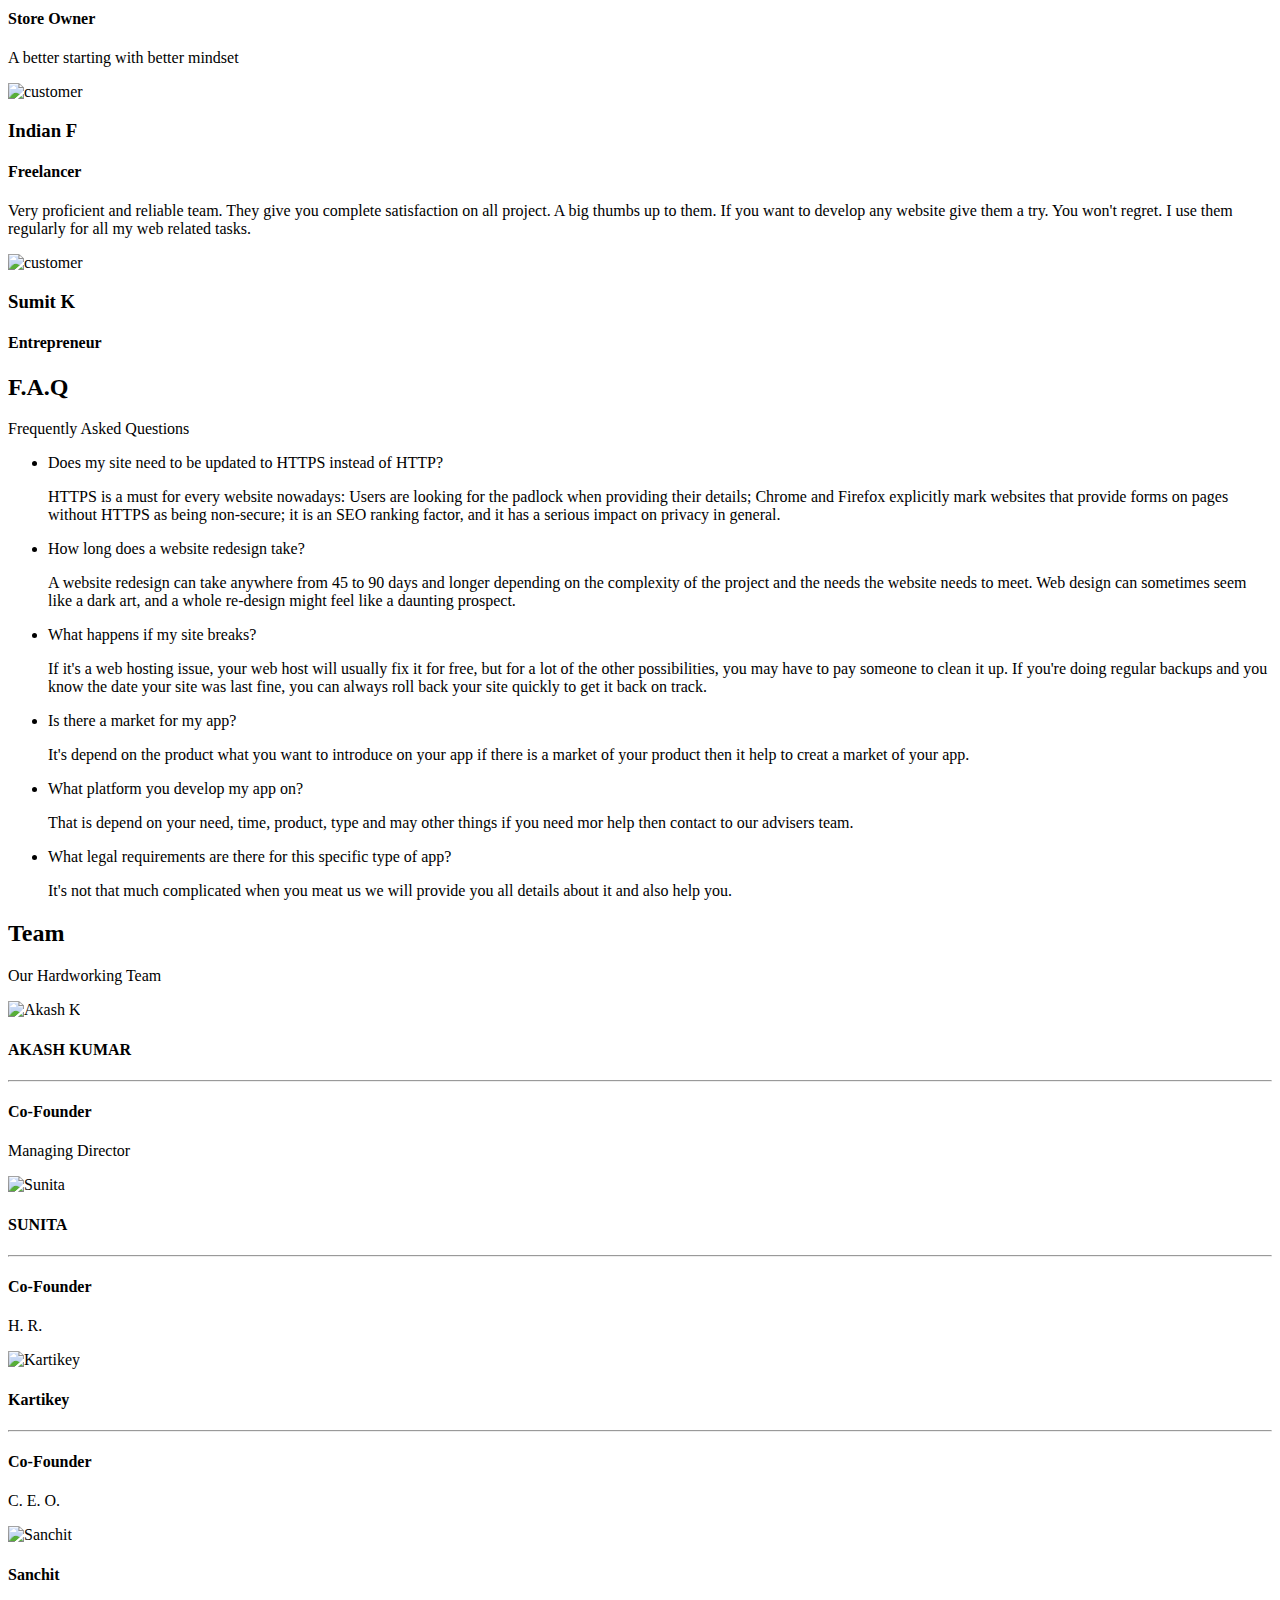
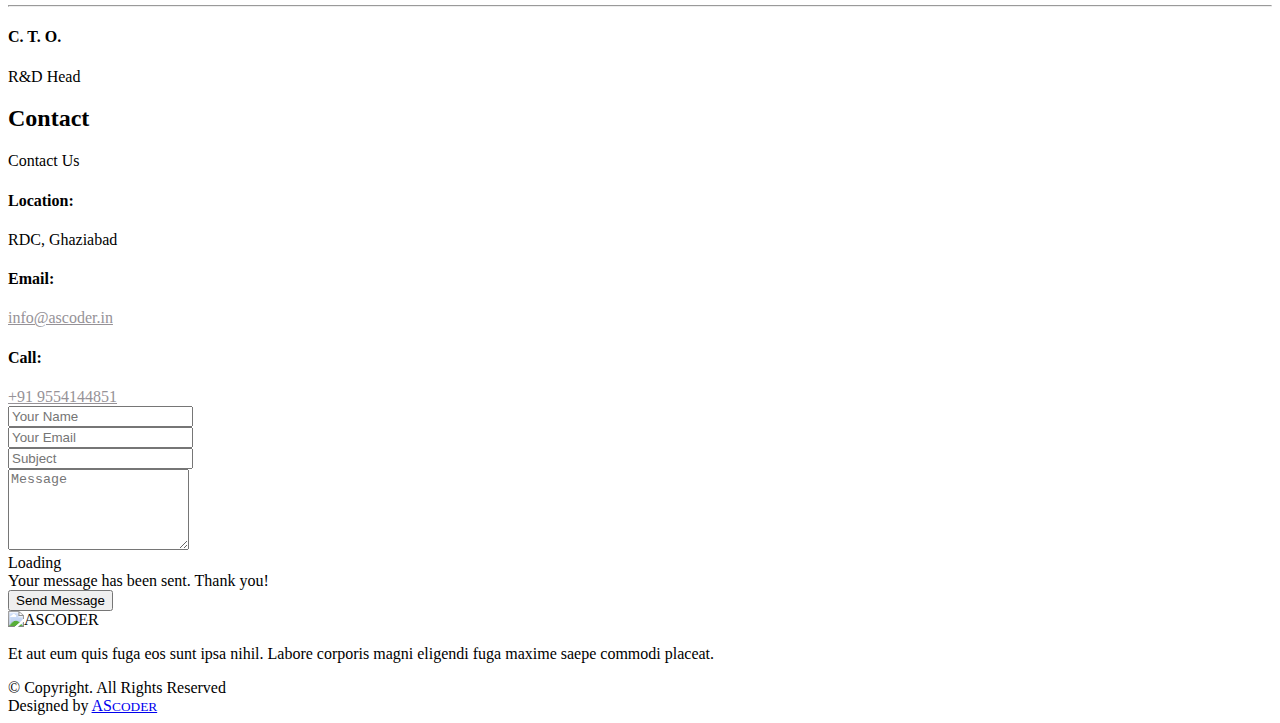
==== commit 7bf170a3: "final" ====
--- a/index.html
+++ b/index.html
@@ -5,14 +5,13 @@
   <meta charset="utf-8">
   <meta content="width=device-width, initial-scale=1.0" name="viewport">
   <title>ASCODER || Your Tech Partner</title>
-  <meta content="ASCODER || Your Tech Partner
-
-  Our Aim to take India to Digital World's TechGaint.
-  We provide Website, Webapps, Android Application, SEO, SMO, Responsive Design.
+  <meta content="ASCODER || Your Tech Partner...
+  We aim to make India a World's TechGaint.
+  We provide Website Design Services, Web Design Agency in India web design company, web design companies, web development company,  web designers, website design, website development, web developers, Web Application Development Company, website design company, website development company, PHP web development services, MySQL Database Services, WordPress development services,  Web Design firm.
   " name="description">
   <meta content="" name="keywords">
   <!-- Favicons -->
-  <link href="assets/img/favicon/favicon.ico" rel="icon">
+  <link href="assets/img/favicon/favicon.ico"  rel="icon">
   <link href="assets/img/favicon/apple-touch-icon.png" rel="apple-touch-icon">
   <!-- Google Fonts -->
   <link
@@ -37,7 +36,7 @@
   <header id="header" class="fixed-top d-flex align-items-center  header-transparent ">
     <div class="container d-flex align-items-center justify-content-between">
       <div class="logo">
-        <img src="assets/img/logo.png" style="height: 43px;">
+        <img src="assets/img/logo.png" alt="logo" style="height: 43px;">
       </div>
       <nav id="navbar" class="navbar">
         <ul>
@@ -119,16 +118,16 @@
         <div class="row content" data-aos="fade-up">
           <div class="col-lg-12">
             <p>
-              A fresh company with fresh mindset and fresh values which provide a platform to all freshers to express ideas and show there abilities.
+              A fresh company with a fresh mindset and fresh values  provides a platform for all freshers to express ideas and show their abilities.
             </p>
             <ul>
-              <li><i class="ri-check-double-line"></i> Web app Developers with better modern market knowledge</li>
-              <li><i class="ri-check-double-line"></i> Search Engine Optimisation for any kind of website</li>
-              <li><i class="ri-check-double-line"></i> Work on topmost programming languages and there frameworks</li>
+              <li><i class="ri-check-double-line"></i> Web App Developers with better modern market knowledge</li>
+              <li><i class="ri-check-double-line"></i> Search Engine Optimisation(SEO) for any kind of website</li>
+              <li><i class="ri-check-double-line"></i> Work on topmost programming languages and their frameworks</li>
             </ul>
           </div>
           <div class="col-lg-6 pt-4 pt-lg-0">
-            <p>We always make sure that our client can get a fix solution for there tech problems at lowest cost.
+            <p>We always make sure that our clients can get a fixed solution for their tech problems at the lowest cost.
             </p><br><br>
             <a href="portfolio.html" class="btn-learn-more" style="border-radius: 50px;">Our Portfolio</a>
           </div>
@@ -170,16 +169,16 @@
               <div class="col-lg-6 order-2 order-lg-1 mt-3 mt-lg-0">
                 <h3>Only can access and use online with the help of browsers</h3>
                 <p class="fst-italic">
-                  If a company or an individual want to show there abilities and features by single direction of
+                  If a company or an individual want to show their abilities and features by single direction of
                   communication and not intersted in the user's feedback or user's data then they need a full static
                   website.
                 </p>
                 <ul>
                   <li><i class="ri-check-double-line"></i> Least storage consumption</li>
                   <li><i class="ri-check-double-line"></i> No database requirement</li>
-                  <li><i class="ri-check-double-line"></i> Any one can create a website with basic knowledge of web
-                    designing and markup languages. No database required for admin or coder. it mainly uses by blogers
-                    and small companies.</li>
+                  <li><i class="ri-check-double-line"></i> Anyone can create a website with basic knowledge of web
+                  designing and markup languages. No database is required for admin or coder. it mainly uses by bloggers
+                  and small companies.</li>
                 </ul>
                 <p>
                   If you are new in tech industry then and you want to start your journey with less complications then
@@ -187,57 +186,58 @@
                 </p>
               </div>
               <div class="col-lg-6 order-1 order-lg-2 text-center">
-                <img src="assets/img/features-4.png" alt="" class="img-fluid hi">
+                <img src="assets/img/features-4.png" alt="Website" class="img-fluid hi">
               </div>
             </div>
           </div>
           <div class="tab-pane" id="tab-2">
             <div class="row">
               <div class="col-lg-6 order-2 order-lg-1 mt-3 mt-lg-0">
-                <h3>Only can access and use online with the help of browsers</h3>
+                <h3>A Web application is an application program that is stored on a remote server and delivered over the Internet
+                through a browser interface</h3>
                 <p class="fst-italic">
-                  A better solution for the user to use a app at lowest storage on any kind of device. It's include
-                  Dynamic and static both kind of pages that means user and admin both can interact with each others.
+            A better solution for the user is to use an app at the lowest storage on any kind of device. It's include
+            Dynamic and static are both kinds of pages that mean user and admins both can interact with each other.
                 </p>
                 <ul>
                   <li><i class="ri-check-double-line"></i> Less storage consumption</li>
-                  <li><i class="ri-check-double-line"></i> Top companies trust</li>
-                  <li><i class="ri-check-double-line"></i> The all top most companies which we know that may a webapp
-                    for there users clients and workers. Webapp can join a company or an individual to the whole world
-                    which can make easier to so and grow the abilities and features.</li>
+                  <li><i class="ri-check-double-line"></i> Web apps don’t need to be installed.</li>
+                    <li><i class="ri-check-double-line"></i> Can be accessed through multiple browsers.
+</li>
+               
                 </ul>
                 <p>
-                  We trust that in future no one wont to use high storage consumer Applications in there devices.
-                  That's why webapps are better for tech future.
+                    We trust that in the future no one wants to use high-storage consumer Applications on their devices.
+                    That's why web apps are better for the tech future.
                 </p>
               </div>
               <div class="col-lg-6 order-1 order-lg-2 text-center">
-                <img src="assets/img/features-1.png" alt="" class="img-fluid hi">
+                <img src="assets/img/features-1.png" alt="Web app" class="img-fluid hi">
               </div>
             </div>
           </div>
           <div class="tab-pane" id="tab-3">
             <div class="row">
               <div class="col-lg-6 order-2 order-lg-1 mt-3 mt-lg-0">
-                <h3>A highly secure, user storage based softwares and quite expensive</h3>
+                <h3>A highly secure, user storage based software and quite expensive</h3>
                 <p class="fst-italic">
-                  A best solution for the user to use a app in there own system on any kind of device. User can also
-                  access offline. Better securities and less server problems to face with highly perofitable for users.
+                  The best solution for the user is to use an app in their system on any kind of device. User can also
+                  access offline. Better securities and fewer server problems to face with highly profitable for users.
                 </p>
                 <ul>
                   <li><i class="ri-check-double-line"></i> High storage consumption</li>
                   <li><i class="ri-check-double-line"></i> All Top companies and users trust</li>
-                  <li><i class="ri-check-double-line"></i> Gameing applications, E-commerce applications, Government
-                    side applications, Security applications, IDE, Calling applications, Social midea applications,
-                    Basic applications(calculator, calender, camera etc) and many more.</li>
+                  <li><i class="ri-check-double-line"></i> Gaming applications, E-commerce applications, Government
+                  side applications, Security applications, IDE, Calling applications, Social media applications,
+                  Basic applications(calculator, calendar, camera, etc) and many more.</li>
                 </ul>
                 <p>
-                  Maximum of above written applications can available in webapp also but they take more time and net
+                  Maximum of above-written applications can available in web app also but they take more time and net
                   then applications.
                 </p>
               </div>
               <div class="col-lg-6 order-1 order-lg-2 text-center">
-                <img src="assets/img/features-2.png" alt="" class="img-fluid hi">
+                <img src="assets/img/features-2.png" alt="Application" class="img-fluid hi">
               </div>
             </div>
           </div>
@@ -247,7 +247,7 @@
                 <h3>Search engine Optimization & Social Media Optimization</h3>
                 <p class="fst-italic">
                   SEO is a technique used for optimizing your website for increasing the organic traffic from search
-                  engine to your site. SMO is a technique that is used for promoting your business using social
+                  engines to your site. SMO is a technique that is used for promoting your business using social
                   networking sites like Facebook, Instagram, and Tumblr for increasing their brand awareness
                   Organically.
                 </p>
@@ -255,7 +255,7 @@
                   <li><i class="ri-check-double-line"></i> Organic traffic from search engine</li>
                   <li><i class="ri-check-double-line"></i> Promoting your business using social networking sites</li>
                   <li><i class="ri-check-double-line"></i> SEO is the way to increase your visibility online by saving
-                    time and cost of marketing. According to the research, there are approx. <br><br>
+                  time and the cost of marketing. According to the research, there are approx. <br><br>
                     SMO also refers to optimizing a website and its content to encourage more users to use and share a
                     link to the website, social media, and networking sites so it can increase website visibility and
                     online presence.</li>
@@ -264,7 +264,7 @@
                 </p>
               </div>
               <div class="col-lg-6 order-1 order-lg-2 text-center">
-                <img src="assets/img/features-4.png" alt="" class="img-fluid hi">
+                <img src="assets/img/features-4.png" alt="SEO" class="img-fluid hi">
               </div>
             </div>
           </div>
@@ -300,68 +300,72 @@
             <div class="icon-box" data-aos="zoom-in-left">
               <div class="icon ms-4"><i class="bi bi-code-slash" style="color: #3fb9eb;"></i></div>
               <h4 class="title ms-5"><a href="">WEB DESIGN</a></h4>
-              <p class="description ms-5">We provide faciility to design either a new or any old webpage, website or
-                webapp as client needs and user wants.</p>
+              <p class="description ms-5">We provide the facility to design either a new or any old webpage, website or
+              web app as client needs and a user wants.</p>
             </div>
           </div>
           <div class="col-lg-4 col-md-6 mt-5 mt-md-0">
             <div class="icon-box" data-aos="zoom-in-left" data-aos-delay="100">
               <div class="icon ms-4"><i class="bi bi-cloud-download" style="color: #fc8129;"></i></div>
               <h4 class="title ms-5"><a href="">WEB DEVELOPMENT</a></h4>
-              <p class="description ms-5">We provide faciility to develope a website or webapp with the help of letest technologies, languages and frameworks.</p>
+              <p class="description ms-5">We provide the facility to develop a website or web app with the help of the latest technologies, languages, and
+              frameworks.</p>
             </div>
           </div>
           <div class="col-lg-4 col-md-6 mt-5 mt-lg-0 ">
             <div class="icon-box" data-aos="zoom-in-left" data-aos-delay="200">
               <div class="icon ms-4"><i class="bi bi-google-play" style="color: #3fb9eb;"></i></div>
               <h4 class="title ms-5"><a href="">ANDROID APPS</a></h4>
-              <p class="description ms-5">We provide faciility of apps to companies and clients who want or need an app which works on android based smartphone.</p>
+              <p class="description ms-5">We provide a facility of apps to companies and clients who want or need an app that works on an android based
+              smartphone.</p>
             </div>
           </div>
           <div class="col-lg-4 col-md-6 mt-5">
             <div class="icon-box" data-aos="zoom-in-left" data-aos-delay="300">
               <div class="icon ms-4"><i class="bi bi-layout-sidebar-inset" style="color: #fc8129;"></i></div>
               <h4 class="title ms-5"><a href="">RESPONSIVE DESIGN</a></h4>
-              <p class="description ms-5">We provide faciility to design or develope a website or webapp which looks and
-                work properly on any type or size of device.</p>
+              <p class="description ms-5">We provide the facility to design or develop a website or web app which looks and
+              work properly on any type or size of the device.</p>
             </div>
           </div>
           <div class="col-lg-4 col-md-6 mt-5">
             <div class="icon-box" data-aos="zoom-in-left" data-aos-delay="400">
               <div class="icon ms-4"><i class="bi bi-gpu-card" style="color:#3fb9eb;"></i></div>
               <h4 class="title ms-5"><a href="">GRAPHIC DESIGN</a></h4>
-              <p class="description ms-5">We provide faciility to apply visual hierarchy and page layout techniques by
-                useing typography and pictures to meet users.</p>
+              <p class="description ms-5">We provide the facility to apply visual hierarchy and page layout techniques by
+              using typography and pictures to meet users.</p>
             </div>
           </div>
           <div class="col-lg-4 col-md-6 mt-5">
             <div class="icon-box" data-aos="zoom-in-left" data-aos-delay="500">
               <div class="icon ms-4"><i class="bi bi-reddit" style="color: #fc8129;"></i></div>
               <h4 class="title ms-5"><a href="">LOGO DESIGN</a></h4>
-              <p class="description ms-5">We provide faciility to creat an identity with logo because if you think about any company then the first thing what you think is called logo.</p>
+              <p class="description ms-5">We provide the facility to create an identity with the logo because if you think about any company than the first thing
+              you do for your company is a logo.</p>
             </div>
           </div>
           <div class="col-lg-4 col-md-6 mt-5">
             <div class="icon-box" data-aos="zoom-in-left" data-aos-delay="600">
               <div class="icon ms-4"><i class="bi bi-camera-reels" style="color: #3fb9eb;"></i></div>
               <h4 class="title ms-5"><a href="">SMO / WEB</a></h4>
-              <p class="description ms-5">We provide faciility to promote your business using social networking sites
-                like Facebook, Instagram, and Tumblr for increasing your brand awareness Organically.</p>
+              <p class="description ms-5">We provide a facility to promote your business using social networking sites
+              like Facebook, Instagram, and Tumblr for increasing your brand awareness Organically.</p>
             </div>
           </div>
           <div class="col-lg-4 col-md-6 mt-5">
             <div class="icon-box" data-aos="zoom-in-left" data-aos-delay="700">
               <div class="icon ms-4"><i class="bi bi-broadcast" style="color: #fc8129;"></i></div>
               <h4 class="title ms-5"><a href="">SEO</a></h4>
-              <p class="description ms-5">We provide faciility to optimize your website for increase the organic traffic
-                from search engine to your site and increases the ranking of a website or webpage in search result.</p>
+              <p class="description ms-5">We provide the facility to optimize your website to increase the organic traffic
+              from search engines to your site and increases the ranking of a website or webpage in search results.</p>
             </div>
           </div>
           <div class="col-lg-4 col-md-6 mt-5">
             <div class="icon-box" data-aos="zoom-in-left" data-aos-delay="800">
               <div class="icon ms-4"><i class="bi bi-layers-half" style="color: #3fb9eb;"></i></div>
               <h4 class="title ms-5"><a href="">3D</a></h4>
-              <p class="description ms-5">We provide faciility of Animations, Visualizations are the soul so this 3D tech world so let it add with you for so you better and grow you better.</p>
+              <p class="description ms-5">We provide a facility of Animation, Visualizations which are the soul of 3D tech world, so let it add with you so you
+              better and grow you better.</p>
             </div>
           </div>
         </div>
@@ -384,7 +388,7 @@
                   quam, ultricies eget id, aliquam eget nibh et. Maecen aliquam, risus at semper.
                   <i class="bx bxs-quote-alt-right quote-icon-right"></i>
                 </p>
-                <img src="assets/img/testimonials/testimonials-1.jpg" class="testimonial-img" alt="">
+                <img src="assets/img/testimonials/testimonials-1.jpg" class="testimonial-img" alt="customer">
                 <h3>Saul Goodman</h3>
                 <h4>Ceo &amp; Founder</h4>
               </div>
@@ -397,7 +401,7 @@
                   quorum velit fore eram velit sunt aliqua noster fugiat irure amet legam anim culpa.
                   <i class="bx bxs-quote-alt-right quote-icon-right"></i>
                 </p>
-                <img src="assets/img/testimonials/testimonials-2.jpg" class="testimonial-img" alt="">
+                <img src="assets/img/testimonials/testimonials-2.jpg" class="testimonial-img" alt="customer">
                 <h3>Sara Wilsson</h3>
                 <h4>Designer</h4>
               </div>
@@ -410,7 +414,7 @@
                   tempor labore quem eram duis noster aute amet eram fore quis sint minim.
                   <i class="bx bxs-quote-alt-right quote-icon-right"></i>
                 </p>
-                <img src="assets/img/testimonials/testimonials-3.jpg" class="testimonial-img" alt="">
+                <img src="assets/img/testimonials/testimonials-3.jpg" class="testimonial-img" alt="customer">
                 <h3>Jena Karlis</h3>
                 <h4>Store Owner</h4>
               </div>
@@ -421,7 +425,7 @@
                   <i class="bx bxs-quote-alt-left quote-icon-left"></i>A better starting with better mindset
                   <i class="bx bxs-quote-alt-right quote-icon-right"></i>
                 </p>
-                <img src="assets/img/testimonials/testimonials-4.jpg" class="testimonial-img" alt="">
+                <img src="assets/img/testimonials/testimonials-4.jpg" class="testimonial-img" alt="customer">
                 <h3>Indian F</h3>
                 <h4>Freelancer</h4>
               </div>
@@ -434,7 +438,7 @@
                   them a try. You won't regret. I use them regularly for all my web related tasks.
                   <i class="bx bxs-quote-alt-right quote-icon-right"></i>
                 </p>
-                <img src="assets/img/testimonials/testimonials-5.jpg" class="testimonial-img" alt="">
+                <img src="assets/img/testimonials/testimonials-5.jpg" class="testimonial-img" alt="customer">
                 <h3>Sumit K</h3>
                 <h4>Entrepreneur</h4>
               </div>
@@ -537,7 +541,7 @@
               <p>
                 HTTPS is a must for every website nowadays: Users are looking for the padlock when providing their
                 details; Chrome and Firefox explicitly mark websites that provide forms on pages without HTTPS as being
-                non-secure; it is an SEO ranking factor; and it has a serious impact on privacy in general.
+                non-secure; it is an SEO ranking factor, and it has a serious impact on privacy in general.
               </p>
             </div>
           </li>
@@ -609,7 +613,7 @@
           <div class="col-lg-3 col-md-6 d-flex align-items-stretch hi">
             <div class="member" data-aos="fade-up">
               <div class="member-img">
-                <img src="assets/img/team/team-1.jpg" class="img-fluid hi" alt="">
+                <img src="assets/img/team/team-1.jpg" class="img-fluid hi" alt="Akash K">
                 <!-- <div class="social">
                   <a href=""><i class="bi bi-twitter"></i></a>
                   <a href=""><i class="bi bi-facebook"></i></a>
@@ -627,7 +631,7 @@
           <div class="col-lg-3 col-md-6 d-flex align-items-stretch hi">
             <div class="member" data-aos="fade-up" data-aos-delay="100">
               <div class="member-img">
-                <img src="assets/img/team/team-2-.jpg" class="img-fluid hi" alt="CO-FOUNDER">
+                <img src="assets/img/team/team-2-.jpg" class="img-fluid hi" alt="Sunita">
                 <!-- <div class="social">
                   <a href=""><i class="bi bi-twitter"></i></a>
                   <a href=""><i class="bi bi-facebook"></i></a>
@@ -646,7 +650,7 @@
           <div class="col-lg-3 col-md-6 d-flex align-items-stretch hi">
             <div class="member" data-aos="fade-up" data-aos-delay="200">
               <div class="member-img">
-                <img src="assets/img/team/team13.jpeg" class="img-fluid hi" alt="">
+                <img src="assets/img/team/team13.jpeg" class="img-fluid hi" alt="Kartikey">
                 <!-- <div class="social">
                   <a href=""><i class="bi bi-twitter"></i></a>
                   <a href=""><i class="bi bi-facebook"></i></a>
@@ -666,7 +670,7 @@
           <div class="col-lg-3 col-md-6 d-flex align-items-stretch hi">
             <div class="member" data-aos="fade-up" data-aos-delay="300">
               <div class="member-img">
-                <img src="assets/img/team/team-3.jpg" class="img-fluid hi" alt="">
+                <img src="assets/img/team/team-3.jpg" class="img-fluid hi" alt="Sanchit">
                 <!-- <div class="social">
                   <a href=""><i class="bi bi-twitter"></i></a>
                   <a href=""><i class="bi bi-facebook"></i></a>
@@ -748,7 +752,7 @@
   <footer id="footer">
     <div class="container">
       <!-- <div class="logo"> -->
-      <img src="assets/img/logo.png" style="width: 40%;">
+      <img src="assets/img/logo.png" alt="ASCODER" style="width: 40%;">
       <!-- </div> -->
       <p class="mt-5 tc">Et aut eum quis fuga eos sunt ipsa nihil. Labore corporis magni eligendi fuga maxime saepe commodi
         placeat.</p>
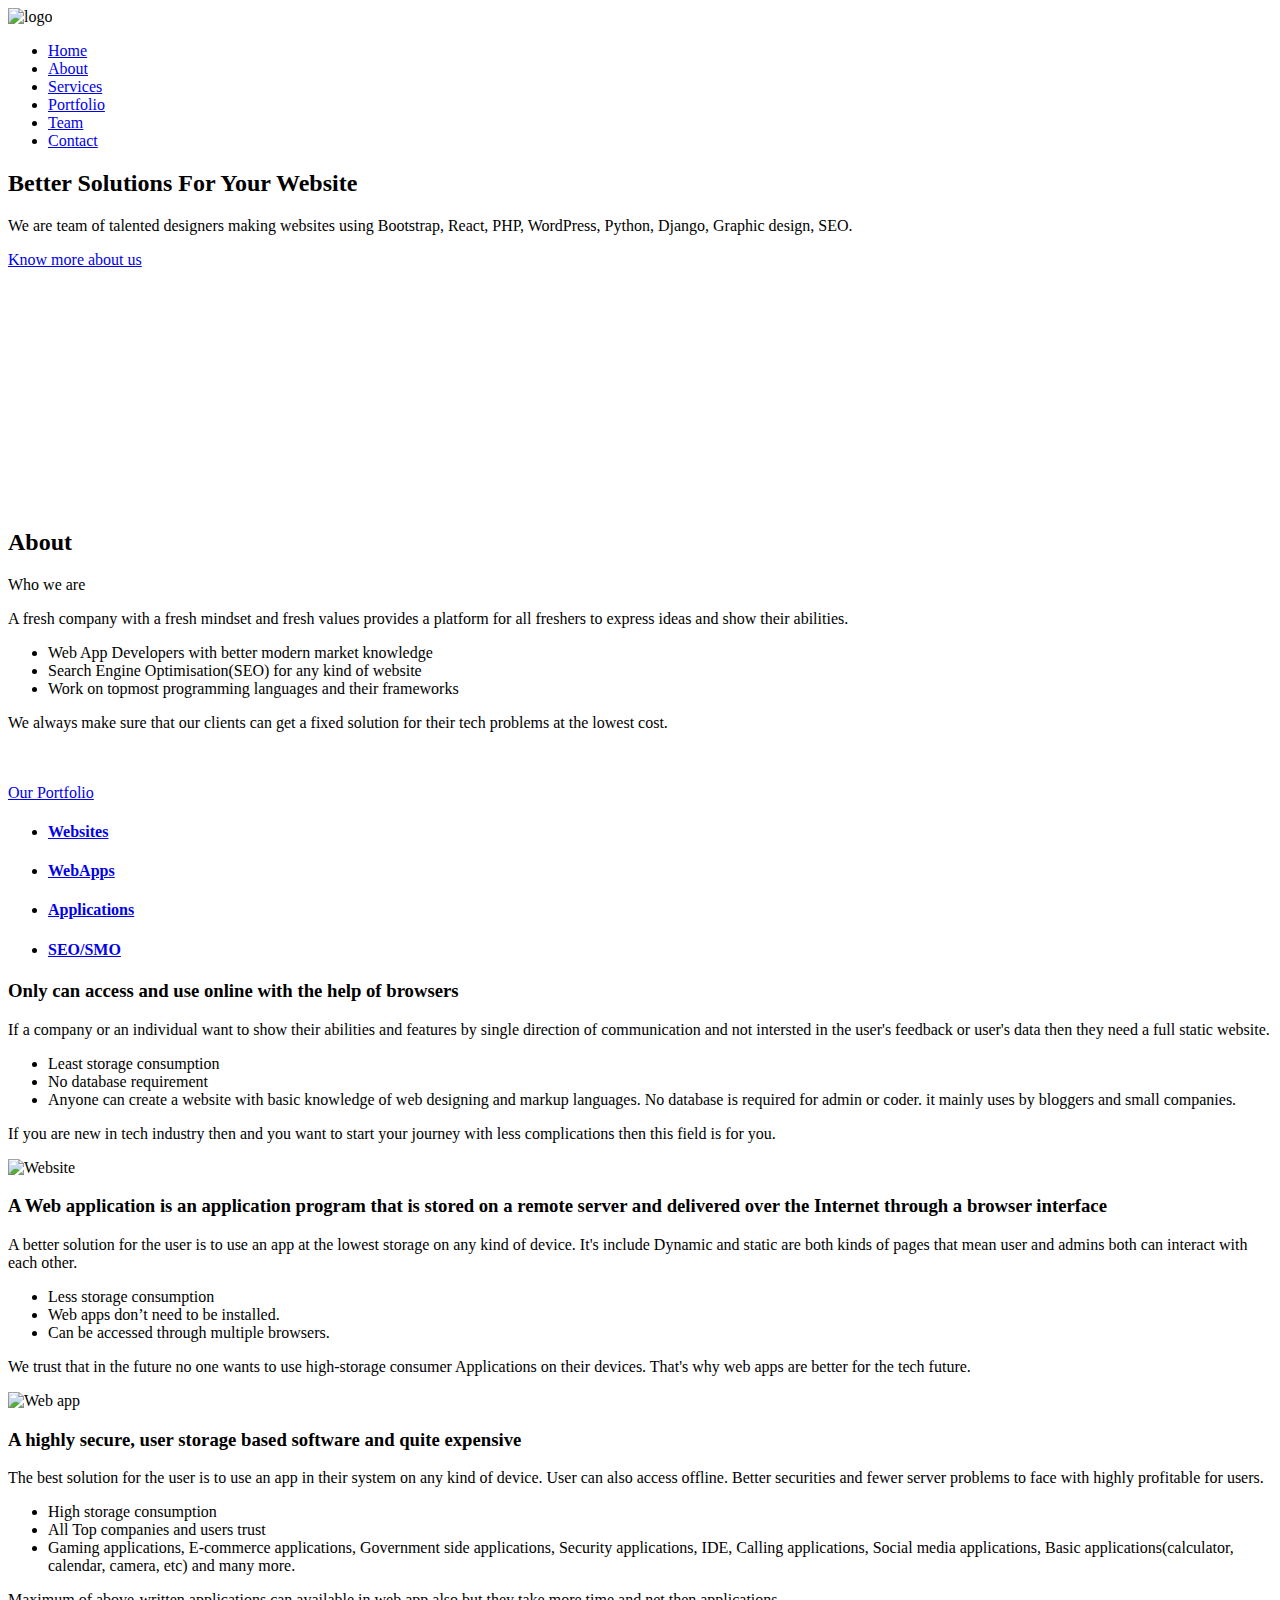
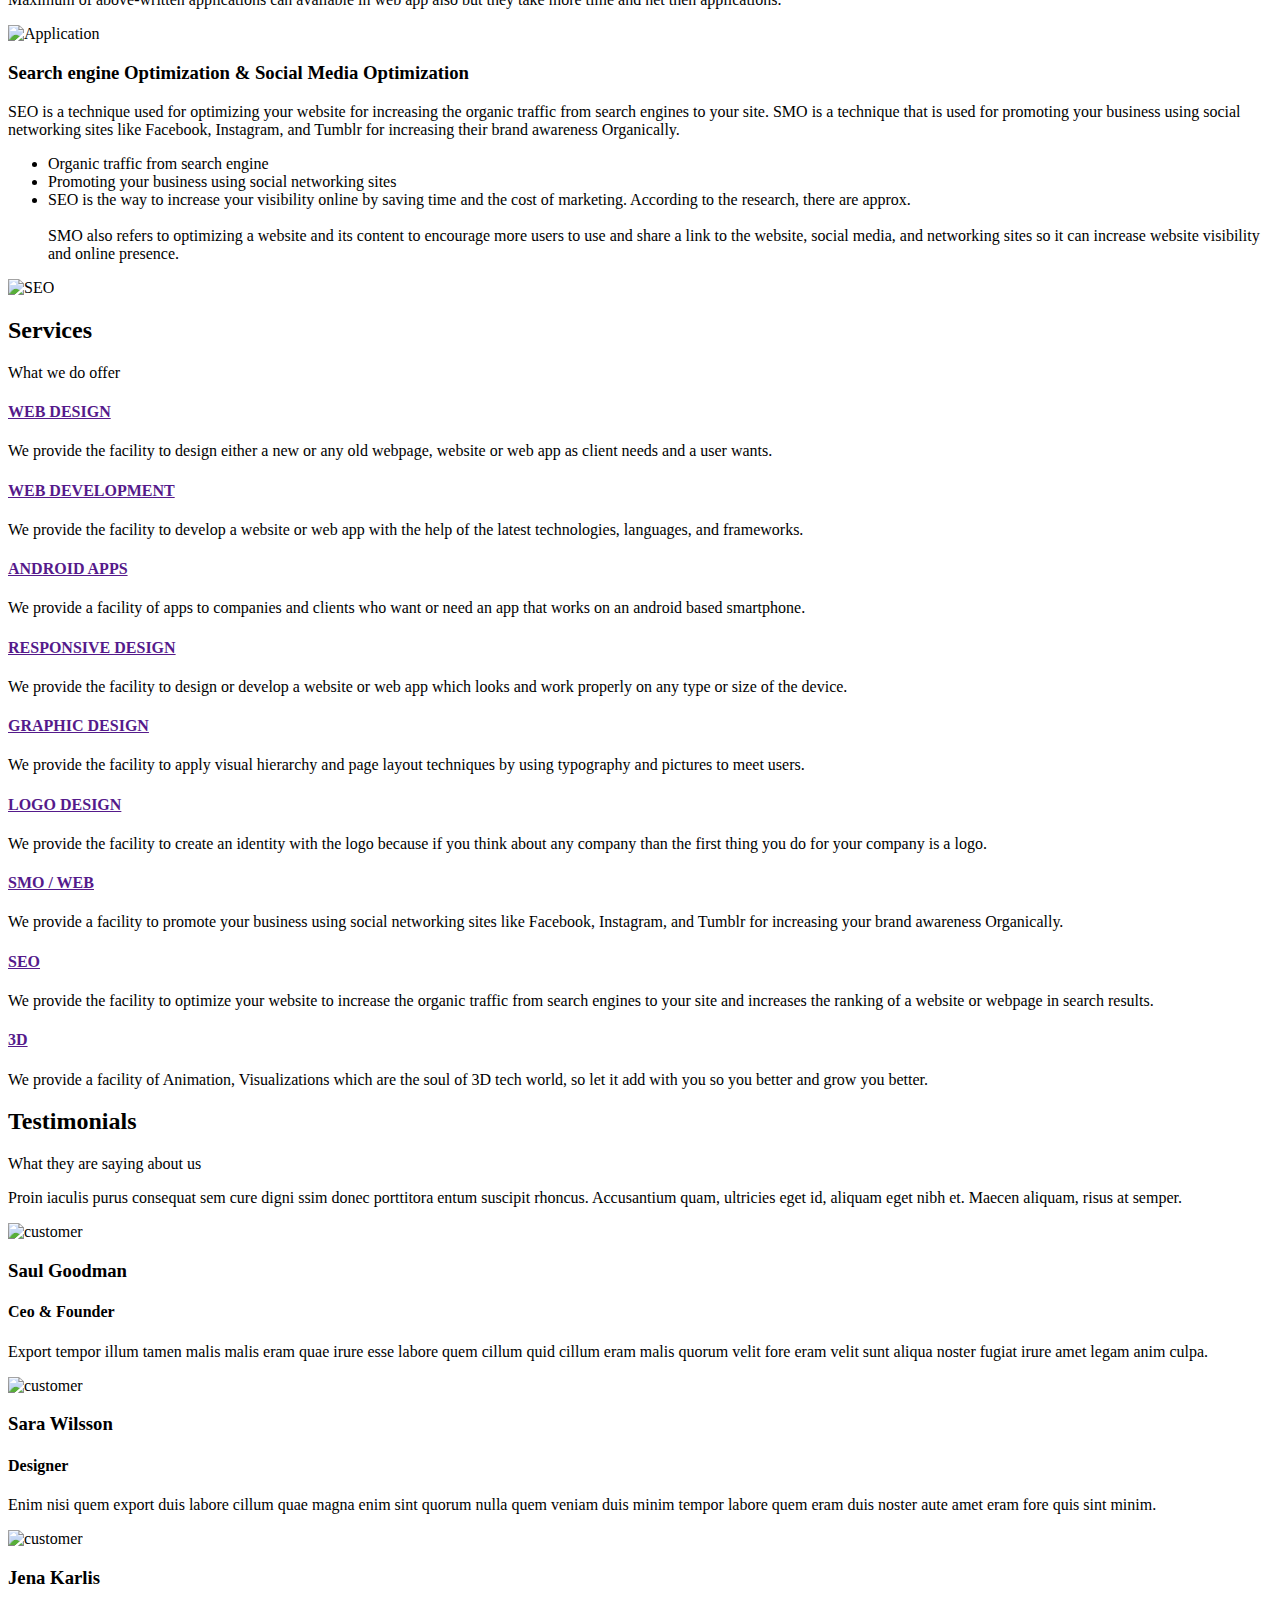
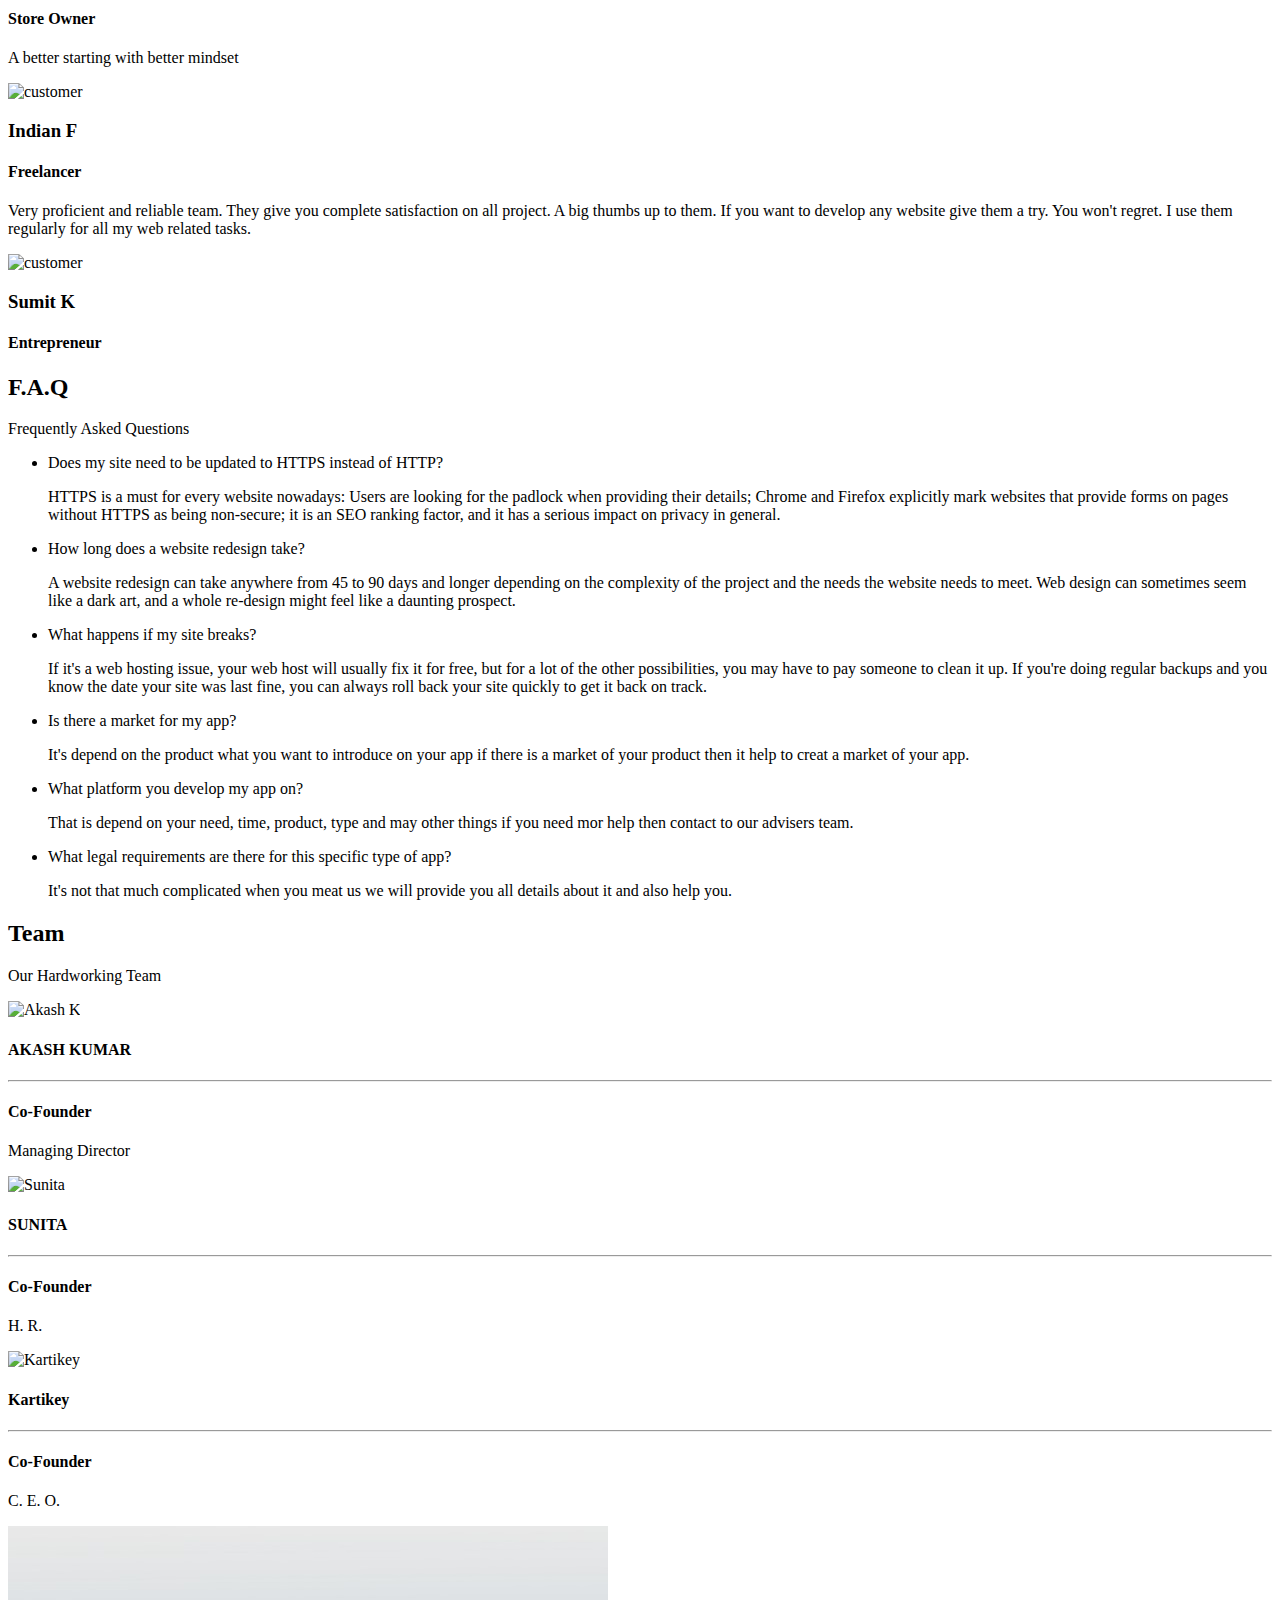
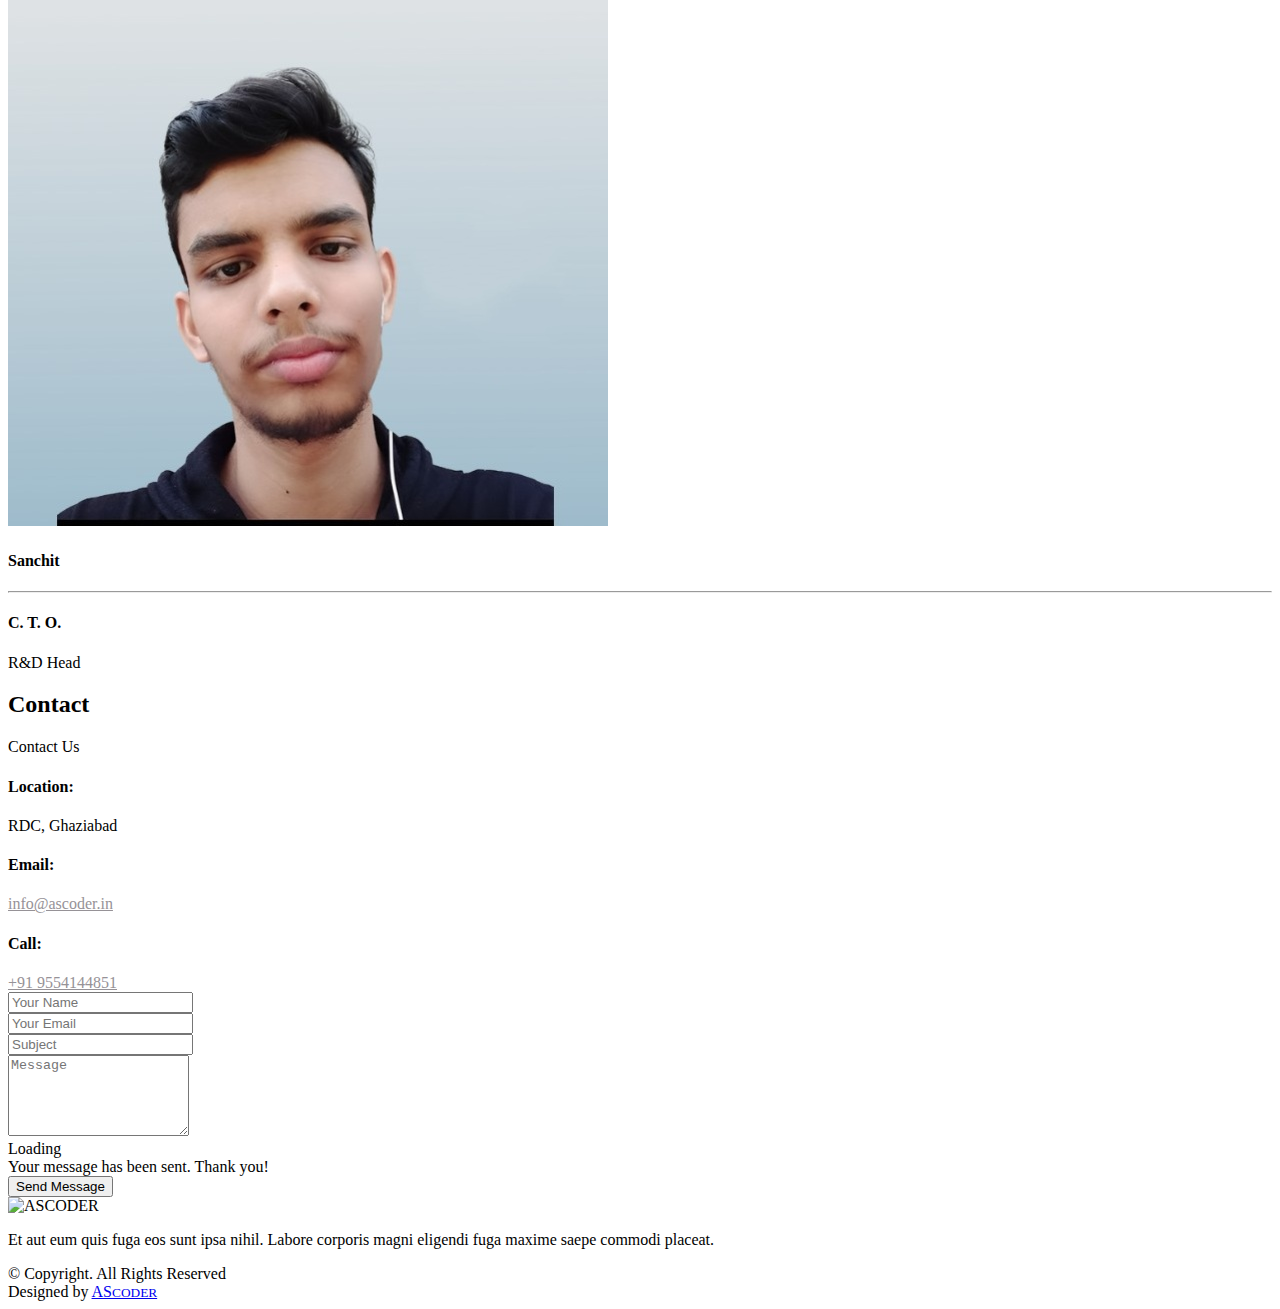
==== commit 695e6f98: "bg change of team" ====
--- a/index.html
+++ b/index.html
@@ -670,7 +670,7 @@
           <div class="col-lg-3 col-md-6 d-flex align-items-stretch hi">
             <div class="member" data-aos="fade-up" data-aos-delay="300">
               <div class="member-img">
-                <img src="assets/img/team/team-3.jpg" class="img-fluid hi" alt="Sanchit">
+                <img src="assets/img/team/sanchit (2).jpg" class="img-fluid hi" alt="Sanchit">
                 <!-- <div class="social">
                   <a href=""><i class="bi bi-twitter"></i></a>
                   <a href=""><i class="bi bi-facebook"></i></a>
